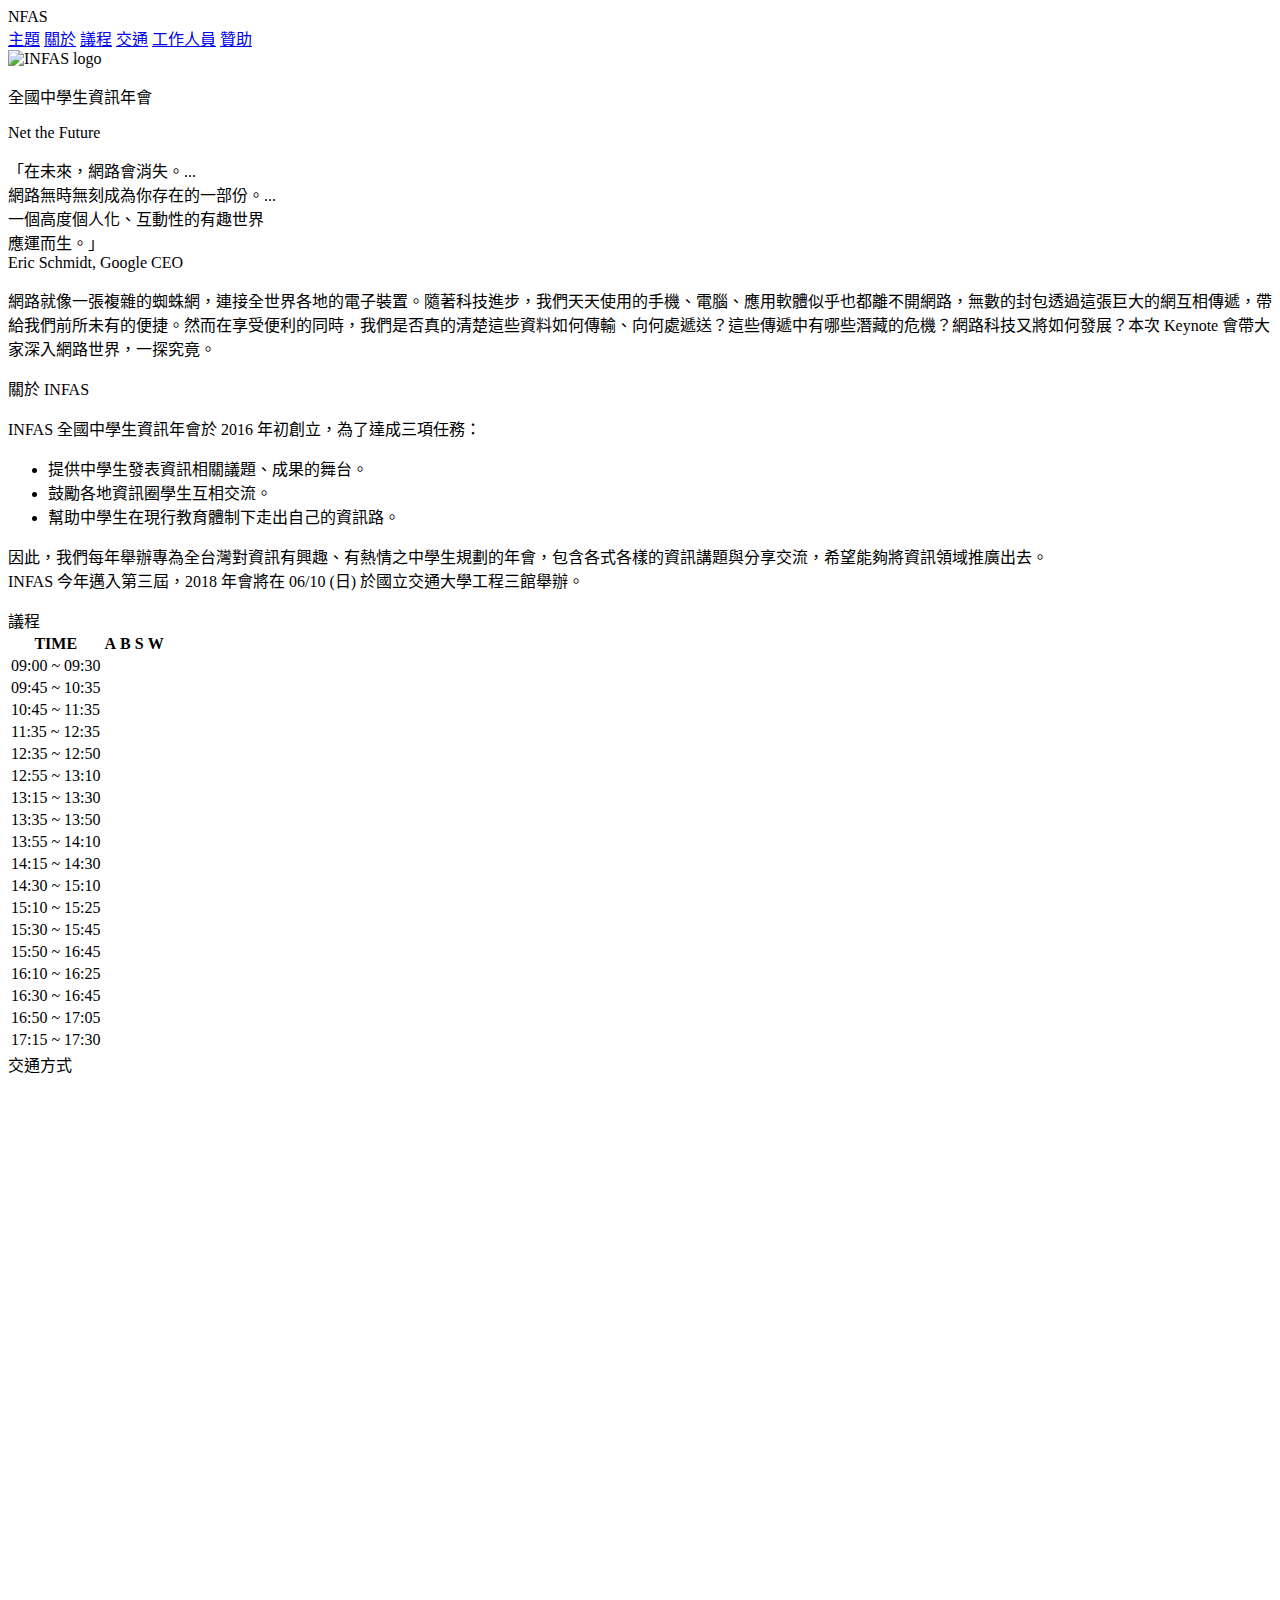
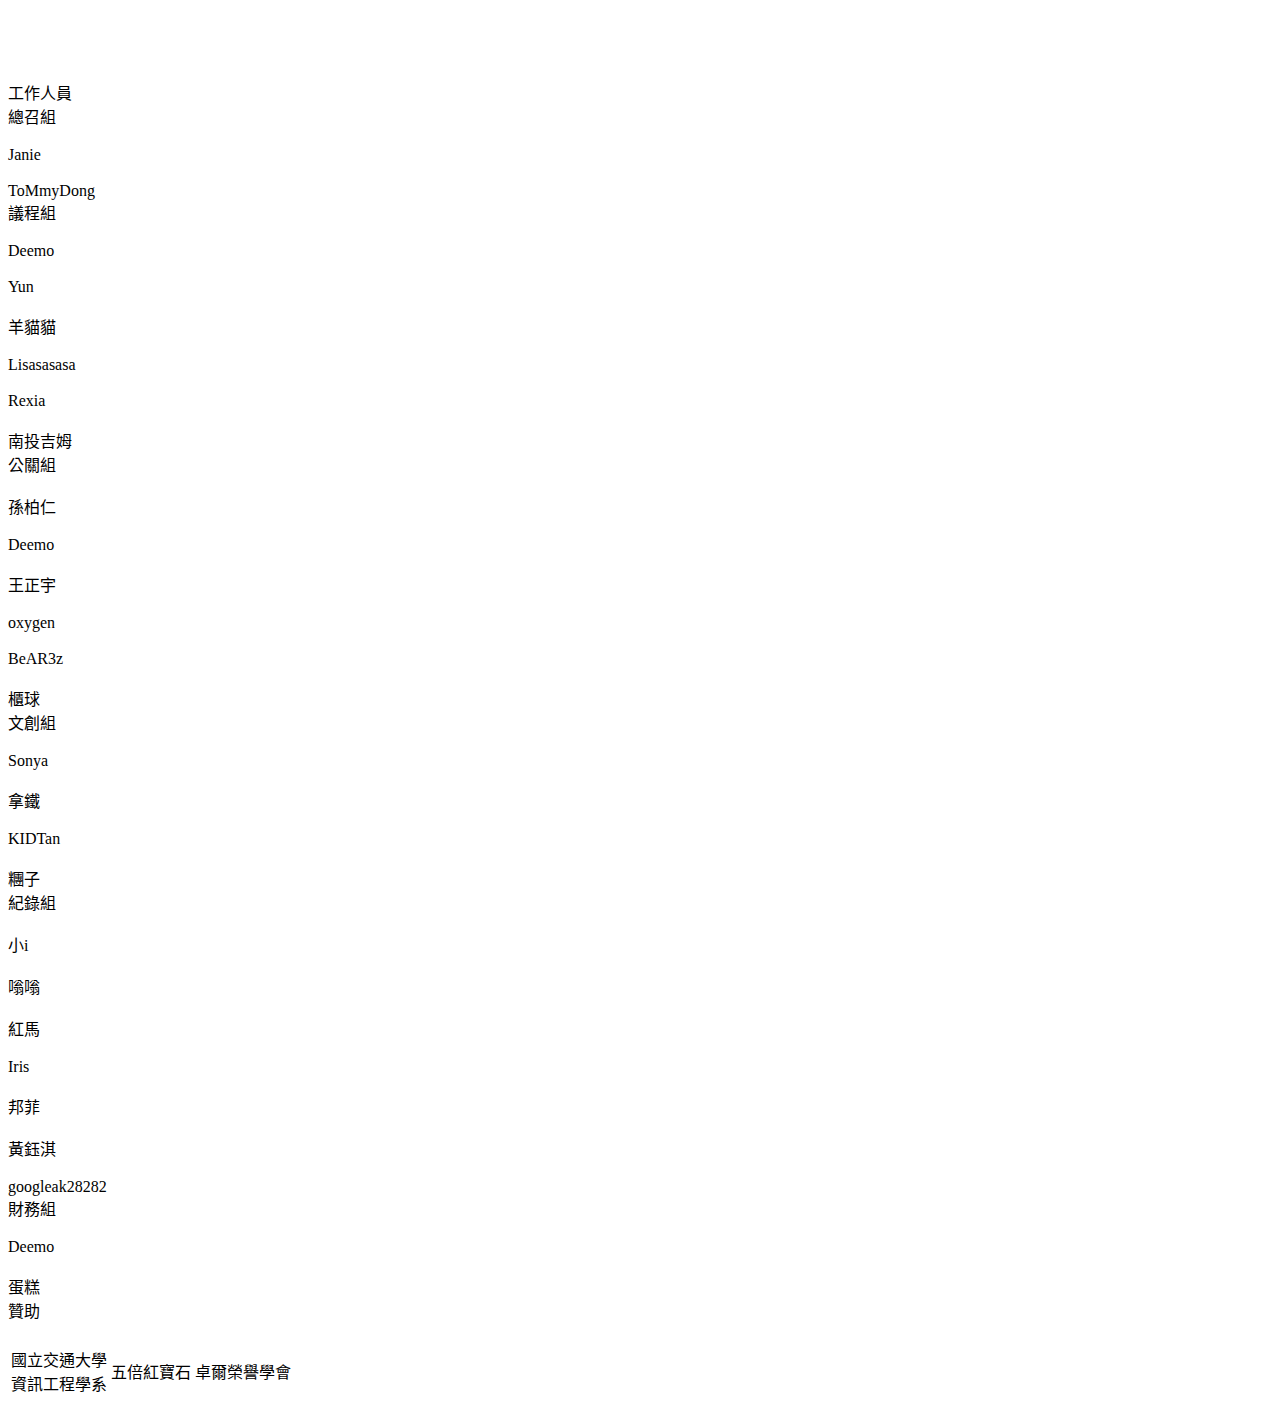
==== index.html @ c53d34aa "add google map index.html" ====
<!DOCTYPE html>
<html xmlns:og="http://ogp.me/ns#" lang="zh-TW">
<head>
	<meta charset="UTF-8"/>
	<meta name="viewport" content="width=device-width, initial-scale=1.0, maximum-scale=1.0, user-scalable=0">
	<title>全國中學生資訊年會 | INFAS 2018</title>
	<!--<link href="wireframe.css" rel="stylesheet"/>-->
	<link href="structure.css" rel="stylesheet"/>
	<link href="index.css" rel="stylesheet"/>
	<link href="mobile.css" rel="stylesheet"/>
	<script src="general.js"></script>
	<meta property="og:url" content="http://infas.club/2018/cfp/">
	<meta property="og:type" content="website">
	<meta property="og:title" content="INFAS 2018">
	<meta property="og:image" content="">
	<!--meta property="og:description" content=""-->
	<meta property="og:locale" content="zh_TW">
	<link rel="shorcut icon" href="favicon256.png">
	<link rel="icon" type="image/png" href="favicon256.png" sizes="256x256">
	<link rel="icon" type="image/png" href="favicon152.png" sizes="152x152">
	<link rel="icon" type="image/png" href="favicon76.png" sizes="76x76">
	<link href="favicon256.png" rel="apple-touch-icon" sizes="256x256">
	<link href="favicon152.png" rel="apple-touch-icon" sizes="152x152">
	<link href="favicon76.png" rel="apple-touch-icon" sizes="76x76">

</head>
<body><div id="bodywrap">
	<div id="navbar" class="flex row">
		<div id="logo">
			<!--img src="" alt="INFAS"-->
			<span id="logo-text">NFAS</span>
		</div>
		<div id="nav-group" class="flex row">
			<a class="nav" href="#topic"><span>主題</span></a>
			<a class="nav" href="#about"><span>關於</span></a>
			<a class="nav" href="#agenda"><span>議程</span></a>
			<a class="nav" href="#transportation"><span>交通</span></a>
			<a class="nav" href="#staff"><span>工作人員</span></a>
			<a class="nav" href="#sponsor"><span>贊助</span></a>
		</div>
	</div>
	<div id="intro" class="page">
		<div id="intro-wrapper">
			<div id="intro-logo"><img src="logo.png" alt="INFAS logo"></div>
			<p id="intro-text">全國中學生資訊年會</p>
		</div>
	</div>
	<div class="section" id="topic">
		<div class="title">Net the Future</div>
		<div class="content">
			<p id="slogan">「在未來，網路會消失。...<br class="hide s-show">網路無時無刻成為你存在的一部份。...<br>一個高度個人化、互動性的有趣世界<br class="hide s-show">應運而生。」<br>Eric Schmidt, Google CEO<br class="hide s-show"></p>
			<p class="description">網路就像一張複雜的蜘蛛網，連接全世界各地的電子裝置。隨著科技進步，我們天天使用的手機、電腦、應用軟體似乎也都離不開網路，無數的封包透過這張巨大的網互相傳遞，帶給我們前所未有的便捷。然而在享受便利的同時，我們是否真的清楚這些資料如何傳輸、向何處遞送？這些傳遞中有哪些潛藏的危機？網路科技又將如何發展？本次 Keynote 會帶大家深入網路世界，一探究竟。</p>
		</div>
	</div>
	<div class="section" id="about">
		<div class="title">關於 INFAS</div>
		<div class="content">
			<p class="description">INFAS 全國中學生資訊年會於 2016 年初創立，為了達成三項任務：<br>
				<ul>
					<li>提供中學生發表資訊相關議題、成果的舞台。</li>
					<li>鼓勵各地資訊圈學生互相交流。</li>
					<li>幫助中學生在現行教育體制下走出自己的資訊路。</li>
				</ul>
				因此，我們每年舉辦專為全台灣對資訊有興趣、有熱情之中學生規劃的年會，包含各式各樣的資訊講題與分享交流，希望能夠將資訊領域推廣出去。<br>
				INFAS 今年邁入第三屆，2018 年會將在 06/10 (日) 於國立交通大學工程三館舉辦。
			</p>
		</div>
	</div>
	<div class="section" id="agenda">
		<div class="title">議程</div>
		<div class="content">
			<table><tbody>
				<tr>
					<th class="time">TIME</th>
					<th class="A">A</th>
					<th class="B">B</th>
					<th class="S">S</th>
					<th class="W">W</th>
				</tr>
				<tr>
					<td class="time">09:00 ~ 09:30</td>
					<td class="A"></td>
					<td class="B"></td>
					<td class="S"></td>
					<td class="W"></td>
				</tr>
				<tr>
					<td class="time">09:45 ~ 10:35</td>
					<td class="A"></td>
					<td class="B"></td>
					<td class="S"></td>
					<td class="W"></td>
				</tr>
				<tr>
					<td class="time">10:45 ~ 11:35</td>
					<td class="A"></td>
					<td class="B"></td>
					<td class="S"></td>
					<td class="W"></td>
				</tr>
				<tr>
					<td class="time">11:35 ~ 12:35</td>
					<td class="A"></td>
					<td class="B"></td>
					<td class="S"></td>
					<td class="W"></td>
				</tr>
				<tr>
					<td class="time">12:35 ~ 12:50</td>
					<td class="A"></td>
					<td class="B"></td>
					<td class="S"></td>
					<td class="W"></td>
				</tr>
				<tr>
					<td class="time">12:55 ~ 13:10</td>
					<td class="A"></td>
					<td class="B"></td>
					<td class="S"></td>
					<td class="W"></td>
				</tr>
				<tr>
					<td class="time">13:15 ~ 13:30</td>
					<td class="A"></td>
					<td class="B"></td>
					<td class="S"></td>
					<td class="W"></td>
				</tr>
				<tr>
					<td class="time">13:35 ~ 13:50</td>
					<td class="A"></td>
					<td class="B"></td>
					<td class="S"></td>
					<td class="W"></td>
				</tr>
				<tr>
					<td class="time">13:55 ~ 14:10</td>
					<td class="A"></td>
					<td class="B"></td>
					<td class="S"></td>
					<td class="W"></td>
				</tr>
				<tr>
					<td class="time">14:15 ~ 14:30</td>
					<td class="A"></td>
					<td class="B"></td>
					<td class="S"></td>
					<td class="W"></td>
				</tr>
				<tr>
					<td class="time">14:30 ~ 15:10</td>
					<td class="A"></td>
					<td class="B"></td>
					<td class="S"></td>
					<td class="W"></td>
				</tr>
				<tr>
					<td class="time">15:10 ~ 15:25</td>
					<td class="A"></td>
					<td class="B"></td>
					<td class="S"></td>
					<td class="W"></td>
				</tr>
				<tr>
					<td class="time">15:30 ~ 15:45</td>
					<td class="A"></td>
					<td class="B"></td>
					<td class="S"></td>
					<td class="W"></td>
				</tr>
				<tr>
					<td class="time">15:50 ~ 16:45</td>
					<td class="A"></td>
					<td class="B"></td>
					<td class="S"></td>
					<td class="W"></td>
				</tr>
				<tr>
					<td class="time">16:10 ~ 16:25</td>
					<td class="A"></td>
					<td class="B"></td>
					<td class="S"></td>
					<td class="W"></td>
				</tr>
				<tr>
					<td class="time">16:30 ~ 16:45</td>
					<td class="A"></td>
					<td class="B"></td>
					<td class="S"></td>
					<td class="W"></td>
				</tr>
				<tr>
					<td class="time">16:50 ~ 17:05</td>
					<td class="A"></td>
					<td class="B"></td>
					<td class="S"></td>
					<td class="W"></td>
				</tr>
				<tr>
					<td class="time">17:15 ~ 17:30</td>
					<td class="A"></td>
					<td class="B"></td>
					<td class="S"></td>
					<td class="W"></td>
				</tr>
			</tbody></table>
		</div>
	</div>
	<div class="section" id="transportation">
		<div class="title">交通方式</div>
		<div class="content">
			<!-- Google Maps -->
<iframe src="https://www.google.com/maps/embed?pb=!1m18!1m12!1m3!1d1135.9736042490806!2d120.99751974210994!3d24.786967169118263!2m3!1f0!2f0!3f0!3m2!1i1024!2i768!4f13.1!3m3!1m2!1s0x3468360f95ae32a7%3A0xdc6638191f31d7a9!2z5Lqk6YCa5aSn5a245bel56iL5LiJ6aSo!5e0!3m2!1szh-TW!2stw!4v1527262461325" width="100%" height="600" frameborder="0" style="border:0" allowfullscreen></iframe>
		</div>
	</div>
	<div class="section" id="staff">
		<div class="title">工作人員</div>
		<div class="content">
			<div class="staff-group">
				<div class="group-title"><span>總召組</span></div>
				<div class="staff-card">
					<div class="staff-photo"><img src="favicon152.png" alt=""></div>
					<div class="staff-name"><span>Janie</span></div>
				</div>
				<div class="staff-card">
					<div class="staff-photo"><img src="favicon152.png" alt=""></div>
					<div class="staff-name"><span>ToMmyDong</span></div>
				</div>
			</div>
			<div class="staff-group">
				<div class="group-title"><span>議程組</span></div>
				<div class="staff-card">
					<div class="staff-photo"><img src="favicon152.png" alt=""></div>
					<div class="staff-name"><span>Deemo</span></div>
				</div>
				<div class="staff-card">
					<div class="staff-photo"><img src="favicon152.png" alt=""></div>
					<div class="staff-name"><span>Yun</span></div>
				</div>
				<div class="staff-card">
					<div class="staff-photo"><img src="favicon152.png" alt=""></div>
					<div class="staff-name"><span>羊貓貓</span></div>
				</div>
				<div class="staff-card">
					<div class="staff-photo"><img src="favicon152.png" alt=""></div>
					<div class="staff-name"><span>Lisasasasa</span></div>
				</div>
				<div class="staff-card">
					<div class="staff-photo"><img src="favicon152.png" alt=""></div>
					<div class="staff-name"><span>Rexia</span></div>
				</div>
				<div class="staff-card">
					<div class="staff-photo"><img src="favicon152.png" alt=""></div>
					<div class="staff-name"><span>南投吉姆</span></div>
				</div>
			</div>
			<div class="staff-group">
				<div class="group-title"><span>公關組</span></div>
				<div class="staff-card">
					<div class="staff-photo"><img src="favicon152.png" alt=""></div>
					<div class="staff-name"><span>孫柏仁</span></div>
				</div>
				<div class="staff-card">
					<div class="staff-photo"><img src="favicon152.png" alt=""></div>
					<div class="staff-name"><span>Deemo</span></div>
				</div>
				<div class="staff-card">
					<div class="staff-photo"><img src="favicon152.png" alt=""></div>
					<div class="staff-name"><span>王正宇</span></div>
				</div>
				<div class="staff-card">
					<div class="staff-photo"><img src="favicon152.png" alt=""></div>
					<div class="staff-name"><span>oxygen</span></div>
				</div>
				<div class="staff-card">
					<div class="staff-photo"><img src="favicon152.png" alt=""></div>
					<div class="staff-name"><span>BeAR3z</span></div>
				</div>
				<div class="staff-card">
					<div class="staff-photo"><img src="favicon152.png" alt=""></div>
					<div class="staff-name"><span>櫃球</span></div>
				</div>
			</div>
			<div class="staff-group">
				<div class="group-title"><span>文創組</span></div>
				<div class="staff-card">
					<div class="staff-photo"><img src="favicon152.png" alt=""></div>
					<div class="staff-name"><span>Sonya</span></div>
				</div>
				<div class="staff-card">
					<div class="staff-photo"><img src="favicon152.png" alt=""></div>
					<div class="staff-name"><span>拿鐵</span></div>
				</div>
				<div class="staff-card">
					<div class="staff-photo"><img src="favicon152.png" alt=""></div>
					<div class="staff-name"><span>KIDTan</span></div>
				</div>
				<div class="staff-card">
					<div class="staff-photo"><img src="favicon152.png" alt=""></div>
					<div class="staff-name"><span>糰子</span></div>
				</div>
			</div>
			<div class="staff-group">
				<div class="group-title"><span>紀錄組</span></div>
				<div class="staff-card">
					<div class="staff-photo"><img src="favicon152.png" alt=""></div>
					<div class="staff-name"><span>小i</span></div>
				</div>
				<div class="staff-card">
					<div class="staff-photo"><img src="favicon152.png" alt=""></div>
					<div class="staff-name"><span>嗡嗡</span></div>
				</div>
				<div class="staff-card">
					<div class="staff-photo"><img src="favicon152.png" alt=""></div>
					<div class="staff-name"><span>紅馬</span></div>
				</div>
				<div class="staff-card">
					<div class="staff-photo"><img src="favicon152.png" alt=""></div>
					<div class="staff-name"><span>Iris</span></div>
				</div>
				<div class="staff-card">
					<div class="staff-photo"><img src="favicon152.png" alt=""></div>
					<div class="staff-name"><span>邦菲</span></div>
				</div>
				<div class="staff-card">
					<div class="staff-photo"><img src="favicon152.png" alt=""></div>
					<div class="staff-name"><span>黃鈺淇</span></div>
				</div>
				<div class="staff-card">
					<div class="staff-photo"><img src="favicon152.png" alt=""></div>
					<div class="staff-name"><span>googleak28282</span></div>
				</div>
			</div>
			<div class="staff-group">
				<div class="group-title"><span>財務組</span></div>
				<div class="staff-card">
					<div class="staff-photo"><img src="favicon152.png" alt=""></div>
					<div class="staff-name"><span>Deemo</span></div>
				</div>
				<div class="staff-card">
					<div class="staff-photo"><img src="favicon152.png" alt=""></div>
					<div class="staff-name"><span>蛋糕</span></div>
				</div>
			</div>
		</div>
	</div>
	<div class="section" id="sponsor">
		<div class="title">贊助</div>
		<div class="content">
			<table>
				<tr>
					<td class="sponsor-photo"><img src="nctu-csie.png" alt=""></td>
					<td class="sponsor-photo"><img src="5xruby.png" alt=""></td>
					<td class="sponsor-photo"><img src="Aapato.png" alt=""></td>
				</tr>
				<tr>
					<td class="sponsor-name">國立交通大學<br />資訊工程學系</td>
					<td class="sponsor-name">五倍紅寶石</td>
					<td class="sponsor-name">卓爾榮譽學會</td>
				</tr>
			</table>
		</div>
	</div>
	<script src="index.js"></script>
</div></body>
</html>
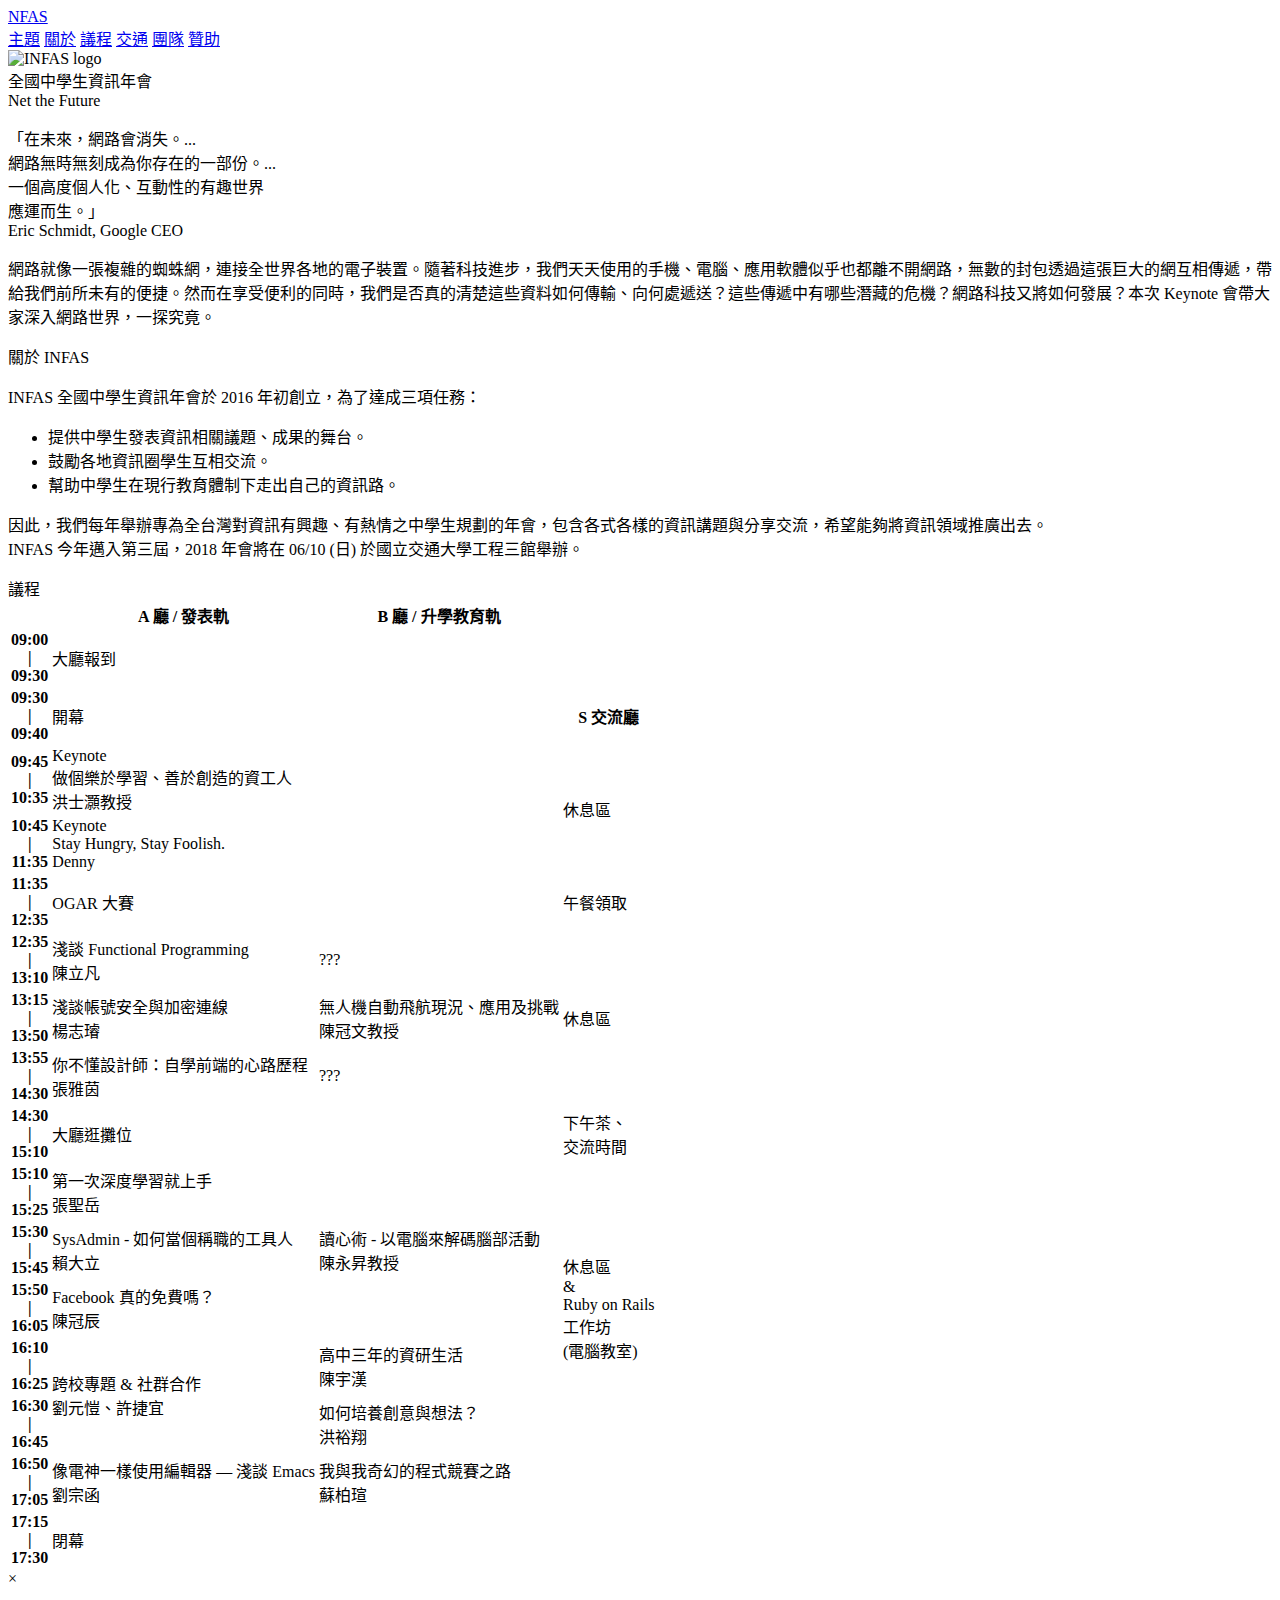
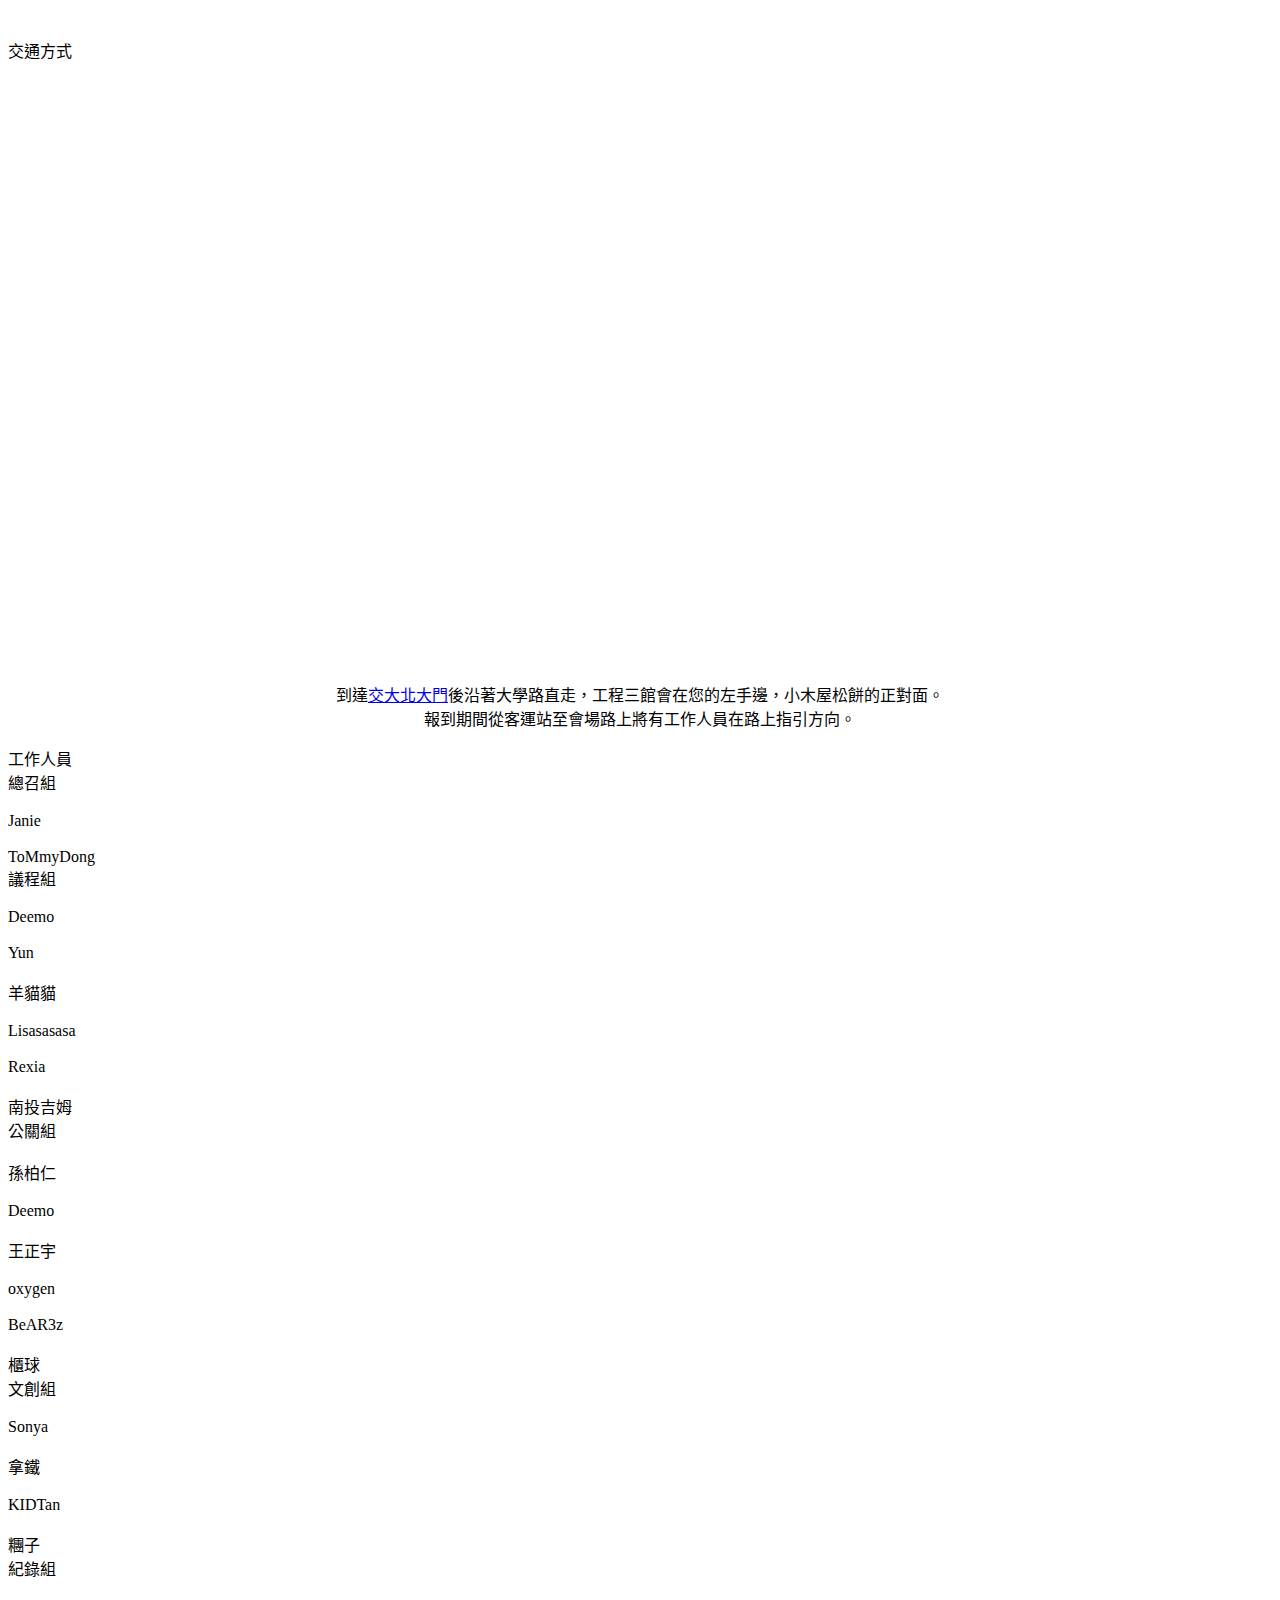
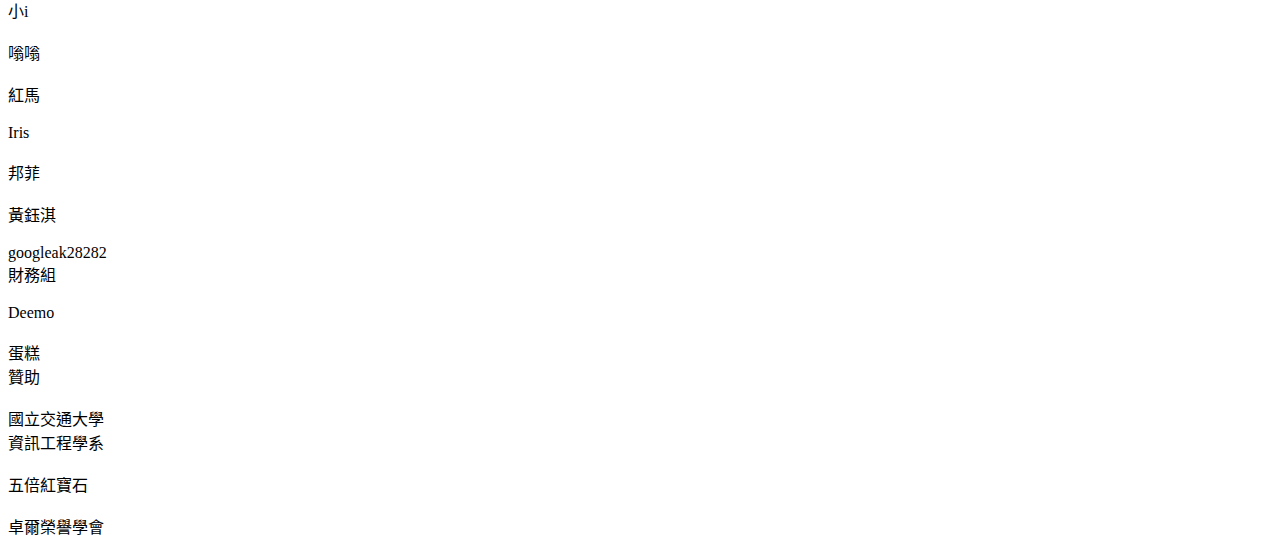
==== commit 5f3a5c7a: "og fix" ====
--- a/index.html
+++ b/index.html
@@ -8,12 +8,12 @@
 	<link href="structure.css" rel="stylesheet"/>
 	<link href="index.css" rel="stylesheet"/>
 	<link href="mobile.css" rel="stylesheet"/>
-	<script src="general.js"></script>
-	<meta property="og:url" content="http://infas.club/2018/cfp/">
+	<script src="jquery.js"></script>
+	<meta property="og:url" content="http://infas.club/2018/">
 	<meta property="og:type" content="website">
 	<meta property="og:title" content="INFAS 2018">
-	<meta property="og:image" content="">
-	<!--meta property="og:description" content=""-->
+	<meta property="og:image" content="og.png">
+	<meta property="og:description" content="INFAS 2018 將在 06/10 (日) 於國立交通大學工程三館舉辦。INFAS 每年舉辦專為全台灣對資訊有興趣、有熱情之中學生規劃的年會，包含各式各樣的資訊講題與分享交流，希望能夠將資訊領域推廣出去。">
 	<meta property="og:locale" content="zh_TW">
 	<link rel="shorcut icon" href="favicon256.png">
 	<link rel="icon" type="image/png" href="favicon256.png" sizes="256x256">
@@ -22,28 +22,36 @@
 	<link href="favicon256.png" rel="apple-touch-icon" sizes="256x256">
 	<link href="favicon152.png" rel="apple-touch-icon" sizes="152x152">
 	<link href="favicon76.png" rel="apple-touch-icon" sizes="76x76">
+	<!-- Global site tag (gtag.js) - Google Analytics -->
+	<script async src="https://www.googletagmanager.com/gtag/js?id=UA-118790765-3"></script>
+	<script>
+		window.dataLayer = window.dataLayer || [];
+		function gtag(){dataLayer.push(arguments);}
+		gtag('js', new Date());
+		gtag('config', 'UA-118790765-3');
+	</script>
 
 </head>
 <body><div id="bodywrap">
 	<div id="navbar" class="flex row">
-		<div id="logo">
-			<!--img src="" alt="INFAS"-->
-			<span id="logo-text">NFAS</span>
-		</div>
+		<a id="logo" href="#intro" class="nav">
+			<div id="logowrap">
+				<!--img src="" alt="INFAS"-->
+				<span id="logo-text">NFAS</span>
+			</div>
+		</a>
 		<div id="nav-group" class="flex row">
 			<a class="nav" href="#topic"><span>主題</span></a>
 			<a class="nav" href="#about"><span>關於</span></a>
 			<a class="nav" href="#agenda"><span>議程</span></a>
 			<a class="nav" href="#transportation"><span>交通</span></a>
-			<a class="nav" href="#staff"><span>工作人員</span></a>
+			<a class="nav" href="#staff"><span>團隊</span></a>
 			<a class="nav" href="#sponsor"><span>贊助</span></a>
 		</div>
 	</div>
-	<div id="intro" class="page">
-		<div id="intro-wrapper">
-			<div id="intro-logo"><img src="logo.png" alt="INFAS logo"></div>
-			<p id="intro-text">全國中學生資訊年會</p>
-		</div>
+	<div id="intro" class="page flex column center">
+		<div id="intro-logo" class="flex center"><img src="logo.png" alt="INFAS logo"></div>
+		<div id="intro-text">全國中學生資訊年會</div>
 	</div>
 	<div class="section" id="topic">
 		<div class="title">Net the Future</div>
@@ -71,146 +79,108 @@
 		<div class="content">
 			<table><tbody>
 				<tr>
-					<th class="time">TIME</th>
-					<th class="A">A</th>
-					<th class="B">B</th>
-					<th class="S">S</th>
-					<th class="W">W</th>
-				</tr>
-				<tr>
-					<td class="time">09:00 ~ 09:30</td>
-					<td class="A"></td>
-					<td class="B"></td>
-					<td class="S"></td>
-					<td class="W"></td>
-				</tr>
-				<tr>
-					<td class="time">09:45 ~ 10:35</td>
-					<td class="A"></td>
-					<td class="B"></td>
-					<td class="S"></td>
-					<td class="W"></td>
-				</tr>
-				<tr>
-					<td class="time">10:45 ~ 11:35</td>
-					<td class="A"></td>
-					<td class="B"></td>
-					<td class="S"></td>
-					<td class="W"></td>
-				</tr>
-				<tr>
-					<td class="time">11:35 ~ 12:35</td>
-					<td class="A"></td>
-					<td class="B"></td>
-					<td class="S"></td>
-					<td class="W"></td>
-				</tr>
-				<tr>
-					<td class="time">12:35 ~ 12:50</td>
-					<td class="A"></td>
-					<td class="B"></td>
-					<td class="S"></td>
-					<td class="W"></td>
-				</tr>
-				<tr>
-					<td class="time">12:55 ~ 13:10</td>
-					<td class="A"></td>
-					<td class="B"></td>
-					<td class="S"></td>
-					<td class="W"></td>
-				</tr>
-				<tr>
-					<td class="time">13:15 ~ 13:30</td>
-					<td class="A"></td>
-					<td class="B"></td>
-					<td class="S"></td>
-					<td class="W"></td>
-				</tr>
-				<tr>
-					<td class="time">13:35 ~ 13:50</td>
-					<td class="A"></td>
-					<td class="B"></td>
-					<td class="S"></td>
-					<td class="W"></td>
-				</tr>
-				<tr>
-					<td class="time">13:55 ~ 14:10</td>
-					<td class="A"></td>
-					<td class="B"></td>
-					<td class="S"></td>
-					<td class="W"></td>
-				</tr>
-				<tr>
-					<td class="time">14:15 ~ 14:30</td>
-					<td class="A"></td>
-					<td class="B"></td>
-					<td class="S"></td>
-					<td class="W"></td>
-				</tr>
-				<tr>
-					<td class="time">14:30 ~ 15:10</td>
-					<td class="A"></td>
-					<td class="B"></td>
-					<td class="S"></td>
-					<td class="W"></td>
-				</tr>
-				<tr>
-					<td class="time">15:10 ~ 15:25</td>
-					<td class="A"></td>
-					<td class="B"></td>
-					<td class="S"></td>
-					<td class="W"></td>
-				</tr>
-				<tr>
-					<td class="time">15:30 ~ 15:45</td>
-					<td class="A"></td>
-					<td class="B"></td>
-					<td class="S"></td>
-					<td class="W"></td>
-				</tr>
-				<tr>
-					<td class="time">15:50 ~ 16:45</td>
-					<td class="A"></td>
-					<td class="B"></td>
-					<td class="S"></td>
-					<td class="W"></td>
-				</tr>
-				<tr>
-					<td class="time">16:10 ~ 16:25</td>
-					<td class="A"></td>
-					<td class="B"></td>
-					<td class="S"></td>
-					<td class="W"></td>
-				</tr>
-				<tr>
-					<td class="time">16:30 ~ 16:45</td>
-					<td class="A"></td>
-					<td class="B"></td>
-					<td class="S"></td>
-					<td class="W"></td>
-				</tr>
-				<tr>
-					<td class="time">16:50 ~ 17:05</td>
-					<td class="A"></td>
-					<td class="B"></td>
-					<td class="S"></td>
-					<td class="W"></td>
-				</tr>
-				<tr>
-					<td class="time">17:15 ~ 17:30</td>
-					<td class="A"></td>
-					<td class="B"></td>
-					<td class="S"></td>
-					<td class="W"></td>
+					<th class="time"></th>
+					<th class="A">A 廳 / 發表軌</th>
+					<th class="B">B 廳 / 升學教育軌</th>
+				</tr>
+				<tr>
+					<th class="time">09:00<br>|<br>09:30</th>
+					<td class="A" colspan="2"><span class="agenda-name">大廳報到</span></td>
+				</tr>
+				<tr>
+					<th class="time">09:30<br>|<br>09:40</th>
+					<td class="A" colspan="2"><span class="agenda-name">開幕</span></td>
+					<th class="S">S 交流廳</th>
+				</tr>
+				<tr>
+					<th class="time">09:45<br>|<br>10:35</th>
+					<td class="A" colspan="2" data-agenda-id="1">Keynote<br><span class="agenda-name">做個樂於學習、善於創造的資工人</span><br><span class="speaker-name">洪士灝教授</span></td>
+					<td class="S" rowspan="2">休息區</td>
+				</tr>
+				<tr>
+					<th class="time">10:45<br>|<br>11:35</th>
+					<td class="A" colspan="2" data-agenda-id="2">Keynote<br><span class="agenda-name">Stay Hungry, Stay Foolish.</span><br><span class="speaker-name">Denny</span></td>
+				</tr>
+				<tr>
+					<th class="time">11:35<br>|<br>12:35</th>
+					<td class="A" colspan="2"><span class="agenda-name">OGAR 大賽</span></td>
+					<td class="S"><span class="agenda-name">午餐領取</span></td>
+				</tr>
+				<tr>
+					<th class="time">12:35<br>|<br>13:10</th>
+					<td class="A" data-agenda-id="3A"><span class="agenda-name">淺談 Functional Programming</span><br><span class="speaker-name">陳立凡</span></td>
+					<td class="B" data-agenda-id="3B">???</td>
+					<td class="S" rowspan="3">休息區</td>
+				</tr>
+				<tr>
+					<th class="time">13:15<br>|<br>13:50</th>
+					<td class="A" data-agenda-id="4A"><span class="agenda-name">淺談帳號安全與加密連線</span><br>楊志璿</span></td>
+					<td class="B" data-agenda-id="4B"><span class="agenda-name">無人機自動飛航現況、應用及挑戰</span><br><span class="speaker-name">陳冠文教授</span></td>
+				</tr>
+				<tr>
+					<th class="time">13:55<br>|<br>14:30</th>
+					<td class="A"data-agenda-id="5A"><span class="agenda-name">你不懂設計師：自學前端的心路歷程</span><br><span class="speaker-name">張雅茵</span></td>
+					<td class="B"data-agenda-id="5B">???</td>
+				</tr>
+				<tr>
+					<th class="time">14:30<br>|<br>15:10</th>
+					<td class="A" colspan="2"><span class="agenda-name">大廳逛攤位</span></td>
+					<td class="S"><span class="agenda-name">下午茶、<br>交流時間</span></td>
+				</tr>
+				<tr>
+					<th class="time">15:10<br>|<br>15:25</th>
+					<td class="A" data-agenda-id="6A"><span class="agenda-name">第一次深度學習就上手</span><br><span class="speaker-name">張聖岳</td>
+					<td class="B" rowspan="3" data-agenda-id="6B"><span class="agenda-name">讀心術 - 以電腦來解碼腦部活動</span><br><span class="speaker-name">陳永昇教授</span></td>
+					<td class="S" rowspan="5">休息區<br>&amp;<br><span class="agenda-name">Ruby on Rails<br>工作坊</span><br>(電腦教室)</td>
+				</tr>
+				<tr>
+					<th class="time">15:30<br>|<br>15:45</th>
+					<td class="A" data-agenda-id="7A"><span class="agenda-name">SysAdmin - 如何當個稱職的工具人</span><br><span class="speaker-name">賴大立</span></td>
+				</tr>
+				<tr>
+					<th class="time">15:50<br>|<br>16:05</th>
+					<td class="A" data-agenda-id="8A"><span class="agenda-name">Facebook 真的免費嗎？</span><br><span class="speaker-name">陳冠辰</span></td>
+				</tr>
+				<tr>
+					<th class="time">16:10<br>|<br>16:25</th>
+					<td class="A" rowspan="2" data-agenda-id="9A"><span class="agenda-name">跨校專題 &amp; 社群合作</span><br><span class="speaker-name">劉元愷、許捷宜</span></td>
+					<td class="B" data-agenda-id="9B"><span class="agenda-name">高中三年的資研生活</span><br><span class="speaker-name">陳宇漢</span></td>
+				</tr>
+				<tr>
+					<th class="time">16:30<br>|<br>16:45</th>
+					<td class="B" data-agenda-id="10B"><span class="agenda-name">如何培養創意與想法？</span><br><span class="speaker-name">洪裕翔</span></td>
+				</tr>
+				<tr>
+					<th class="time">16:50<br>|<br>17:05</th>
+					<td class="A" data-agenda-id="11A"><span class="agenda-name">像電神一樣使用編輯器 — 淺談 Emacs</span><br><span class="speaker-name">劉宗函</span></td>
+					<td class="B" data-agenda-id="11B"><span class="agenda-name">我與我奇幻的程式競賽之路</span></span><br><span class="speaker-name">蘇柏瑄</span></td>
+				</tr>
+				<tr>
+					<th class="time">17:15<br>|<br>17:30</th>
+					<td class="A" colspan="2"><span class="agenda-name">閉幕</span></td>
 				</tr>
 			</tbody></table>
+			<div id="agenda-content" class="flex column"><div class="padding"></div><div class="wrap flex row s-column">
+				<div id="agenda-exit" class="flex center"><span>&times;</span></div>
+				<div id="agenda-info">
+					<div id="agenda-title"></div>
+					<div id="agenda-time"></div>
+					<div id="agenda-description"><p></p></div>
+				</div>
+				<div id="agenda-speaker">
+					<div id="agenda-headpic"><img src="" alt="" id="agenda-headpic-img"></div>
+					<div id="agenda-name"></div>
+					<div id="agenda-speakerinfo"><p></p></div>
+				</div>
+			</div><div class="padding"></div></div>
 		</div>
 	</div>
 	<div class="section" id="transportation">
 		<div class="title">交通方式</div>
 		<div class="content">
 			<!-- Google Maps -->
-<iframe src="https://www.google.com/maps/embed?pb=!1m18!1m12!1m3!1d1135.9736042490806!2d120.99751974210994!3d24.786967169118263!2m3!1f0!2f0!3f0!3m2!1i1024!2i768!4f13.1!3m3!1m2!1s0x3468360f95ae32a7%3A0xdc6638191f31d7a9!2z5Lqk6YCa5aSn5a245bel56iL5LiJ6aSo!5e0!3m2!1szh-TW!2stw!4v1527262461325" width="100%" height="600" frameborder="0" style="border:0" allowfullscreen></iframe>
+			<iframe src="https://www.google.com/maps/embed?pb=!1m18!1m12!1m3!1d1135.9736042490806!2d120.99751974210994!3d24.786967169118263!2m3!1f0!2f0!3f0!3m2!1i1024!2i768!4f13.1!3m3!1m2!1s0x3468360f95ae32a7%3A0xdc6638191f31d7a9!2z5Lqk6YCa5aSn5a245bel56iL5LiJ6aSo!5e0!3m2!1szh-TW!2stw!4v1527262461325" width="100%" height="600" frameborder="0" style="border:0" allowfullscreen></iframe>
+			<p style="text-align:center">到達<a href="http://www.nctu.edu.tw/howgo-nctu" target="_blank">交大北大門</a>後沿著大學路直走，工程三館會在您的左手邊，小木屋松餅的正對面。<br />報到期間從客運站至會場路上將有工作人員在路上指引方向。</p>
 		</div>
 	</div>
 	<div class="section" id="staff">
@@ -346,19 +316,19 @@
 	</div>
 	<div class="section" id="sponsor">
 		<div class="title">贊助</div>
-		<div class="content">
-			<table>
-				<tr>
-					<td class="sponsor-photo"><img src="nctu-csie.png" alt=""></td>
-					<td class="sponsor-photo"><img src="5xruby.png" alt=""></td>
-					<td class="sponsor-photo"><img src="Aapato.png" alt=""></td>
-				</tr>
-				<tr>
-					<td class="sponsor-name">國立交通大學<br />資訊工程學系</td>
-					<td class="sponsor-name">五倍紅寶石</td>
-					<td class="sponsor-name">卓爾榮譽學會</td>
-				</tr>
-			</table>
+		<div class="content flex row s-column center">
+			<div class="sponsor-card">
+				<div class="sponsor-photo"><img src="nctu-csie.png" alt=""></div>
+				<div class="sponsor-name">國立交通大學<br>資訊工程學系</div>
+			</div>
+			<div class="sponsor-card">
+				<div class="sponsor-photo"><img src="5xruby.png" alt=""></div>
+				<div class="sponsor-name">五倍紅寶石</div>
+			</div>
+			<div class="sponsor-card">
+				<div class="sponsor-photo"><img src="Aapato.png" alt=""></div>
+				<div class="sponsor-name">卓爾榮譽學會</div>
+			</div>
 		</div>
 	</div>
 	<script src="index.js"></script>
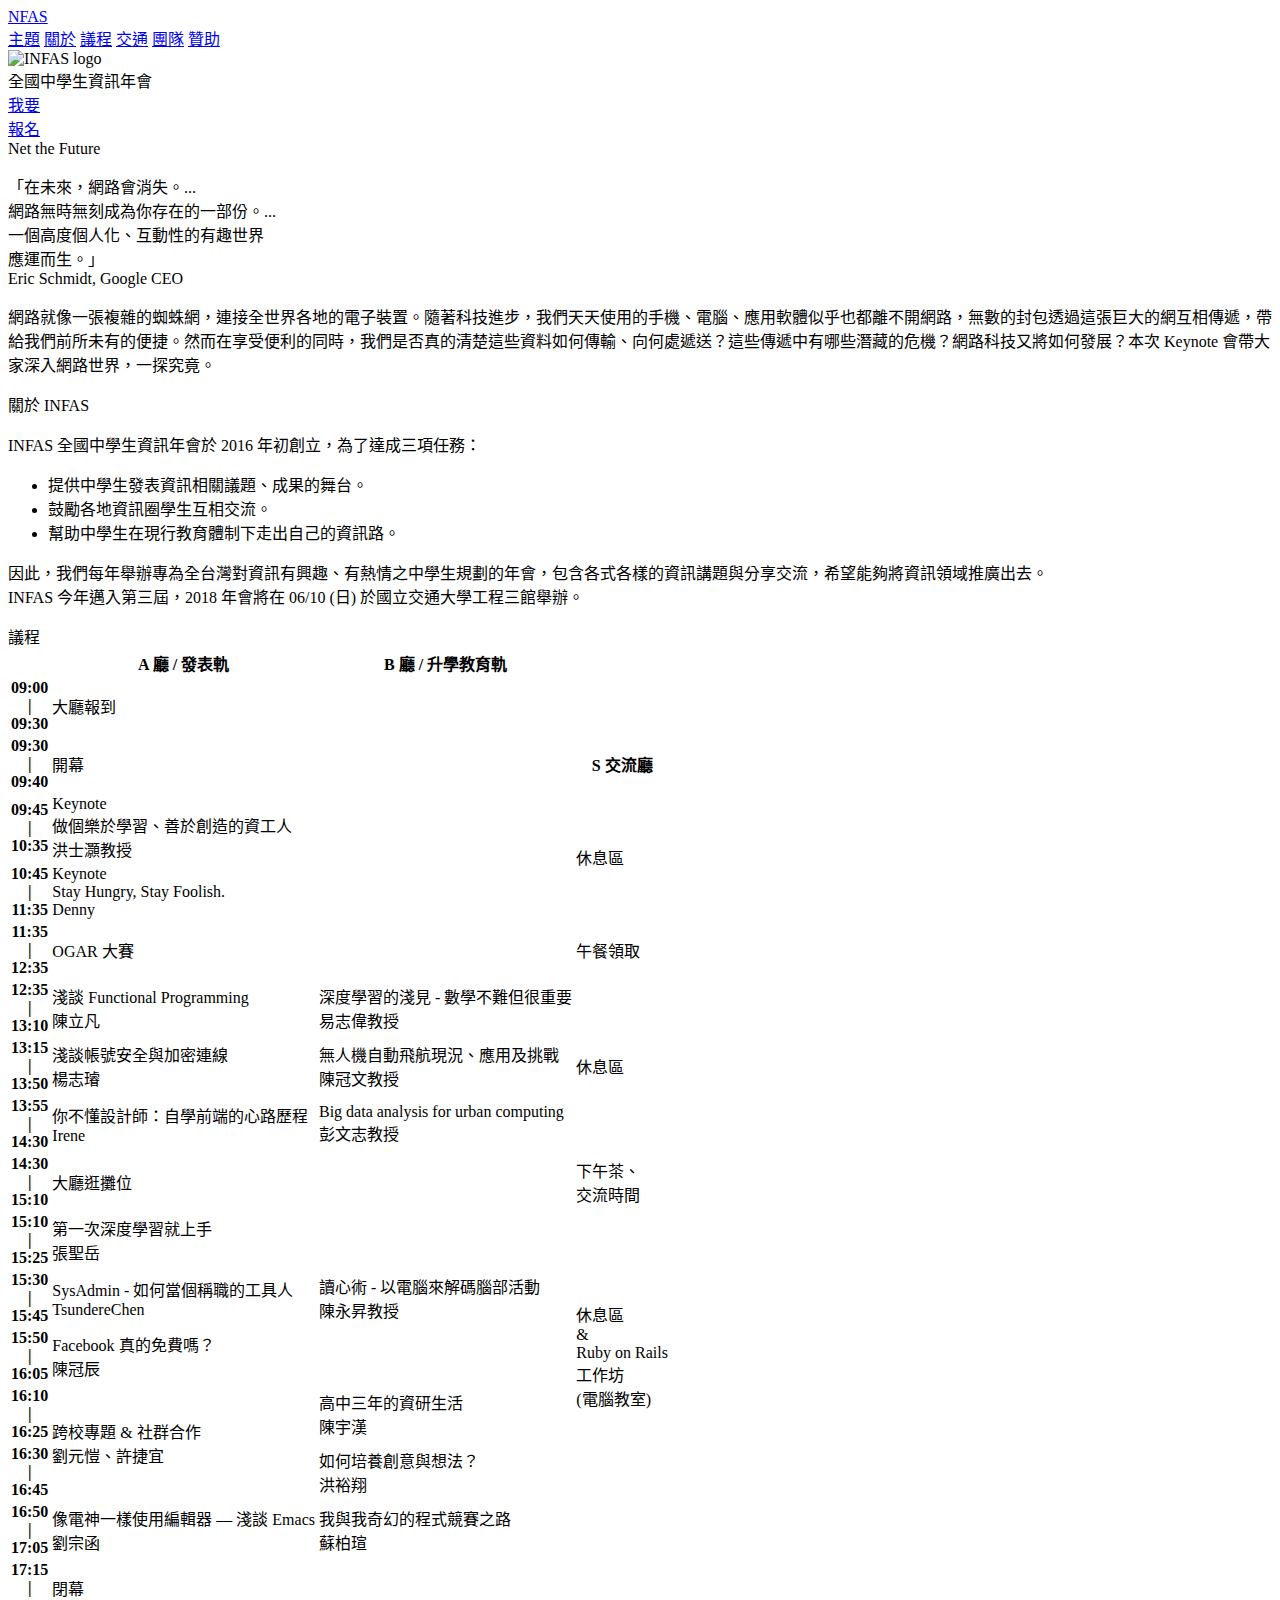
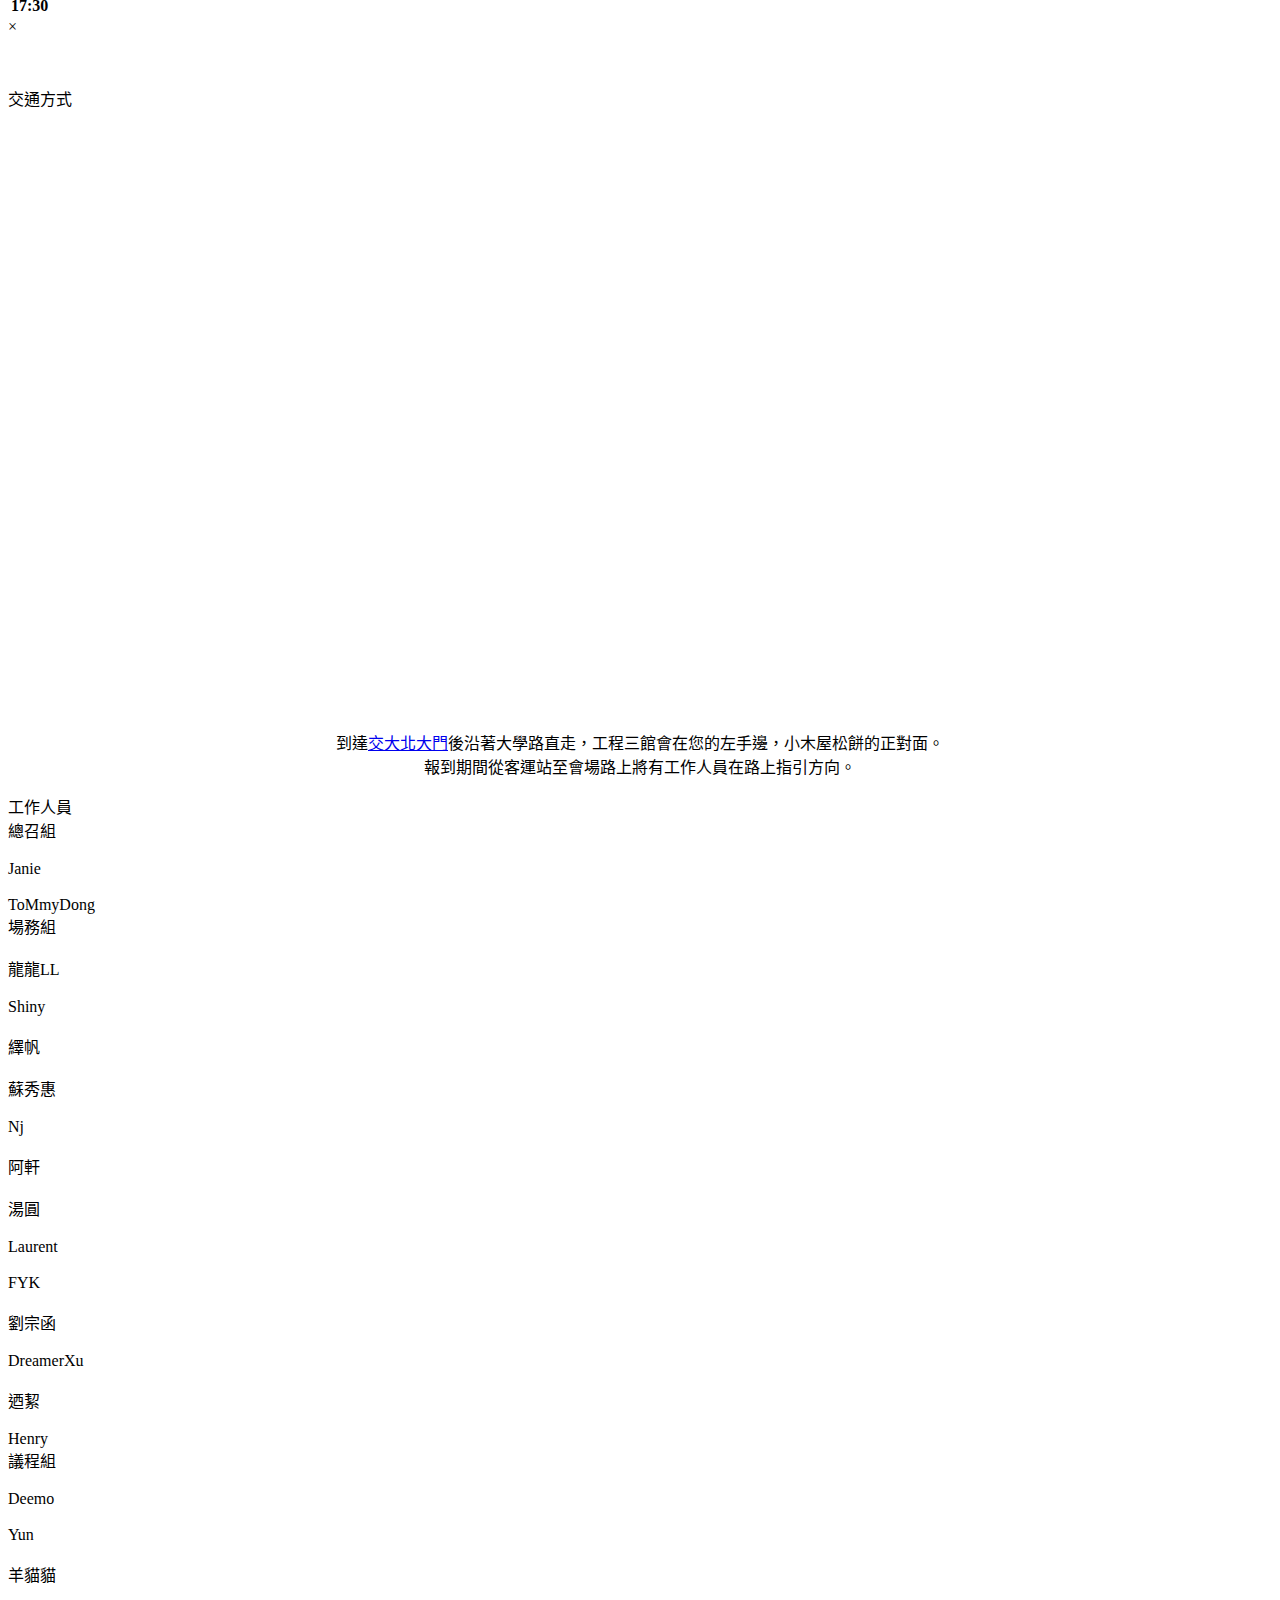
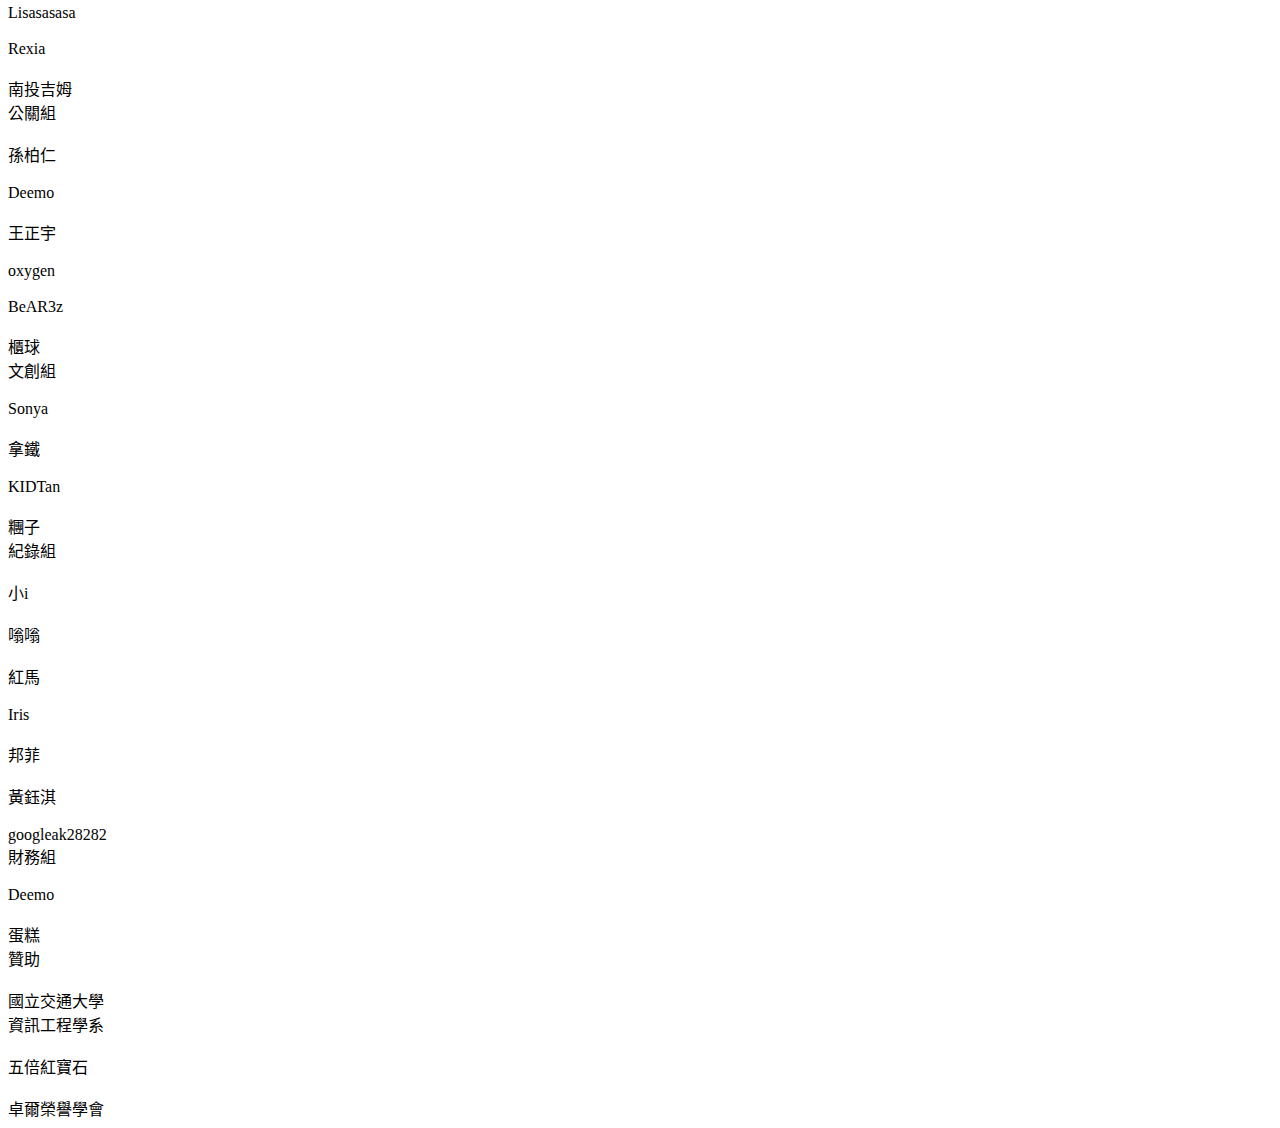
==== commit 27ed7ae4: "Merge 47ee022a2764f3712a3f901a910d68685adf4e25 into 10fe6f48187b2a791302497f62c3410d0aa20148" ====
--- a/index.html
+++ b/index.html
@@ -12,7 +12,7 @@
 	<meta property="og:url" content="http://infas.club/2018/">
 	<meta property="og:type" content="website">
 	<meta property="og:title" content="INFAS 2018">
-	<meta property="og:image" content="og.png">
+	<meta property="og:image" content="ogimage.png">
 	<meta property="og:description" content="INFAS 2018 將在 06/10 (日) 於國立交通大學工程三館舉辦。INFAS 每年舉辦專為全台灣對資訊有興趣、有熱情之中學生規劃的年會，包含各式各樣的資訊講題與分享交流，希望能夠將資訊領域推廣出去。">
 	<meta property="og:locale" content="zh_TW">
 	<link rel="shorcut icon" href="favicon256.png">
@@ -52,6 +52,7 @@
 	<div id="intro" class="page flex column center">
 		<div id="intro-logo" class="flex center"><img src="logo.png" alt="INFAS logo"></div>
 		<div id="intro-text">全國中學生資訊年會</div>
+		<a href="https://infas.kktix.cc/events/infas2018" target="_blank" id="signup" class="flex center"><span>我要<br>報名</span></a>
 	</div>
 	<div class="section" id="topic">
 		<div class="title">Net the Future</div>
@@ -109,7 +110,7 @@
 				<tr>
 					<th class="time">12:35<br>|<br>13:10</th>
 					<td class="A" data-agenda-id="3A"><span class="agenda-name">淺談 Functional Programming</span><br><span class="speaker-name">陳立凡</span></td>
-					<td class="B" data-agenda-id="3B">???</td>
+					<td class="B" data-agenda-id="3B"><span class="agenda-name">深度學習的淺見 - 數學不難但很重要</span><br><span class="speaker-name">易志偉教授</span></td>
 					<td class="S" rowspan="3">休息區</td>
 				</tr>
 				<tr>
@@ -119,8 +120,8 @@
 				</tr>
 				<tr>
 					<th class="time">13:55<br>|<br>14:30</th>
-					<td class="A"data-agenda-id="5A"><span class="agenda-name">你不懂設計師：自學前端的心路歷程</span><br><span class="speaker-name">張雅茵</span></td>
-					<td class="B"data-agenda-id="5B">???</td>
+					<td class="A"data-agenda-id="5A"><span class="agenda-name">你不懂設計師：自學前端的心路歷程</span><br><span class="speaker-name">Irene</span></td>
+					<td class="B"data-agenda-id="5B"><span class="agenda-name">Big data analysis for urban computing</span><br><span class="speaker-name">彭文志教授</span></td>
 				</tr>
 				<tr>
 					<th class="time">14:30<br>|<br>15:10</th>
@@ -135,7 +136,7 @@
 				</tr>
 				<tr>
 					<th class="time">15:30<br>|<br>15:45</th>
-					<td class="A" data-agenda-id="7A"><span class="agenda-name">SysAdmin - 如何當個稱職的工具人</span><br><span class="speaker-name">賴大立</span></td>
+					<td class="A" data-agenda-id="7A"><span class="agenda-name">SysAdmin - 如何當個稱職的工具人</span><br><span class="speaker-name">TsundereChen</span></td>
 				</tr>
 				<tr>
 					<th class="time">15:50<br>|<br>16:05</th>
@@ -198,9 +199,64 @@
 				</div>
 			</div>
 			<div class="staff-group">
+				<div class="group-title"><span>場務組</span></div>
+				<div class="staff-card">
+					<div class="staff-photo"><img src="favicon152.png" alt=""></div>
+					<div class="staff-name"><span>龍龍LL</span></div>
+				</div>
+				<div class="staff-card">
+					<div class="staff-photo"><img src="favicon152.png" alt=""></div>
+					<div class="staff-name"><span>Shiny</span></div>
+				</div>
+				<div class="staff-card">
+					<div class="staff-photo"><img src="favicon152.png" alt=""></div>
+					<div class="staff-name"><span>繹帆</span></div>
+				</div>
+				<div class="staff-card">
+					<div class="staff-photo"><img src="favicon152.png" alt=""></div>
+					<div class="staff-name"><span>蘇秀惠</span></div>
+				</div>
+				<div class="staff-card">
+					<div class="staff-photo"><img src="favicon152.png" alt=""></div>
+					<div class="staff-name"><span>Nj</span></div>
+				</div>
+				<div class="staff-card">
+					<div class="staff-photo"><img src="favicon152.png" alt=""></div>
+					<div class="staff-name"><span>阿軒</span></div>
+				</div>
+				<div class="staff-card">
+					<div class="staff-photo"><img src="favicon152.png" alt=""></div>
+					<div class="staff-name"><span>湯圓</span></div>
+				</div>
+				<div class="staff-card">
+					<div class="staff-photo"><img src="favicon152.png" alt=""></div>
+					<div class="staff-name"><span>Laurent</span></div>
+				</div>
+				<div class="staff-card">
+					<div class="staff-photo"><img src="favicon152.png" alt=""></div>
+					<div class="staff-name"><span>FYK</span></div>
+				</div>
+				<div class="staff-card">
+					<div class="staff-photo"><img src="favicon152.png" alt=""></div>
+					<div class="staff-name"><span>劉宗函</span></div>
+				</div>
+				<div class="staff-card">
+					<div class="staff-photo"><img src="favicon152.png" alt=""></div>
+					<div class="staff-name"><span>DreamerXu</span></div>
+				</div>
+				<div class="staff-card">
+					<div class="staff-photo"><img src="favicon152.png" alt=""></div>
+					<div class="staff-name"><span>迺絜</span></div>
+				</div>
+				<div class="staff-card">
+					<div class="staff-photo"><img src="favicon152.png" alt=""></div>
+					<div class="staff-name"><span>Henry</span></div>
+				</div>
+			</div>
+			<div class="staff-group">
 				<div class="group-title"><span>議程組</span></div>
 				<div class="staff-card">
-					<div class="staff-photo"><img src="favicon152.png" alt=""></div>
+					<div class="staff-photo"><img src="worker-avatar/deemo.jpg" alt=""></div>
 					<div class="staff-name"><span>Deemo</span></div>
 				</div>
 				<div class="staff-card">
@@ -231,7 +287,7 @@
 					<div class="staff-name"><span>孫柏仁</span></div>
 				</div>
 				<div class="staff-card">
-					<div class="staff-photo"><img src="favicon152.png" alt=""></div>
+					<div class="staff-photo"><img src="worker-avatar/deemo.jpg" alt=""></div>
 					<div class="staff-name"><span>Deemo</span></div>
 				</div>
 				<div class="staff-card">
@@ -277,11 +333,11 @@
 					<div class="staff-name"><span>小i</span></div>
 				</div>
 				<div class="staff-card">
-					<div class="staff-photo"><img src="favicon152.png" alt=""></div>
+					<div class="staff-photo"><img src="worker-avatar/wong.png" alt=""></div>
 					<div class="staff-name"><span>嗡嗡</span></div>
 				</div>
 				<div class="staff-card">
-					<div class="staff-photo"><img src="favicon152.png" alt=""></div>
+					<div class="staff-photo"><img src="worker-avatar/jiey.jpg" alt=""></div>
 					<div class="staff-name"><span>紅馬</span></div>
 				</div>
 				<div class="staff-card">
@@ -304,7 +360,7 @@
 			<div class="staff-group">
 				<div class="group-title"><span>財務組</span></div>
 				<div class="staff-card">
-					<div class="staff-photo"><img src="favicon152.png" alt=""></div>
+					<div class="staff-photo"><img src="worker-avatar/deemo.jpg" alt=""></div>
 					<div class="staff-name"><span>Deemo</span></div>
 				</div>
 				<div class="staff-card">
--- a/mobile.css
+++ b/mobile.css
@@ -0,0 +1,142 @@
+@media screen and (orientation: portrait) {
+	/* General */
+	.p-flex {
+		display: flex;
+	}
+
+	.p-column {
+		-webkit-flex-direction: column;
+		    -ms-flex-direction: column;
+		        flex-direction: column;
+	}
+
+	.p-column-r {
+		-webkit-flex-direction: column-reverse;
+		    -ms-flex-direction: column-reverse;
+		        flex-direction: column-reverse;
+	}
+}
+
+@media screen and (max-width: 900px) {
+	body {
+		font-size: 2.2vw;
+	}
+
+	br.s-show{
+		display: initial;
+	}
+
+	/* General */
+	.s-flex {
+		display: flex;
+	}
+
+	.s-column {
+		-webkit-flex-direction: column;
+		    -ms-flex-direction: column;
+		        flex-direction: column;
+	}
+
+	.s-column-r {
+		-webkit-flex-direction: column-reverse;
+		    -ms-flex-direction: column-reverse;
+		        flex-direction: column-reverse;
+	}
+
+	.section {
+		padding: 1.5em 4%;
+	}
+
+	#intro {
+		height: 100vh;
+	}
+
+	#intro-logo {
+		width: 70vw;
+	}
+
+	#intro-logo > img {
+		max-width: 70vw;
+	}
+
+	#agenda {
+		padding-left: 1em;
+		padding-right: 1em;
+	}
+
+	#agenda-content #agenda-exit {
+		font-size: 30px;
+		top: 10px;
+		right: 10px;
+		height: 40px;
+		width: 40px;
+	}
+
+	#agenda-content #agenda-info {
+		padding-right: 0;
+	}
+
+	.sponsor-photo {
+		width: 60vw;
+		height: auto;
+	}
+}
+
+@media screen and (max-width: 480px) {
+	body {
+		font-size: 4vw;
+	}
+
+	#slogan {
+		font-size: 1.2em;
+	}
+
+	#agenda {
+		padding-left: 0;
+	}
+
+	#agenda .content {
+/*		padding-left: 6ch;*/
+		overflow-x: scroll;
+		position: relative;
+	}
+
+	#agenda table {
+	}
+
+	#agenda tbody {
+	}
+
+	#agenda tr:not(:first-child) {
+		height: 3.75em;
+	}
+/*
+	#agenda .time {
+		width: 6ch;
+		padding: 0;
+		position: absolute;
+		left: 0;
+		top: auto;
+		z-index: 500;
+		border-collapse: separate;
+	}
+*/
+	#agenda .A,
+	#agenda .B {
+		min-width: 70vw;
+	}
+
+	#agenda .S {
+		min-width: 40vw;
+	}
+
+	#staff .staff-card {
+		margin: 1em .25em;
+		font-size: 0.75em;
+	}
+
+	#staff .staff-photo {
+		width: 18vw;
+		height: 18vw;
+	}
+}
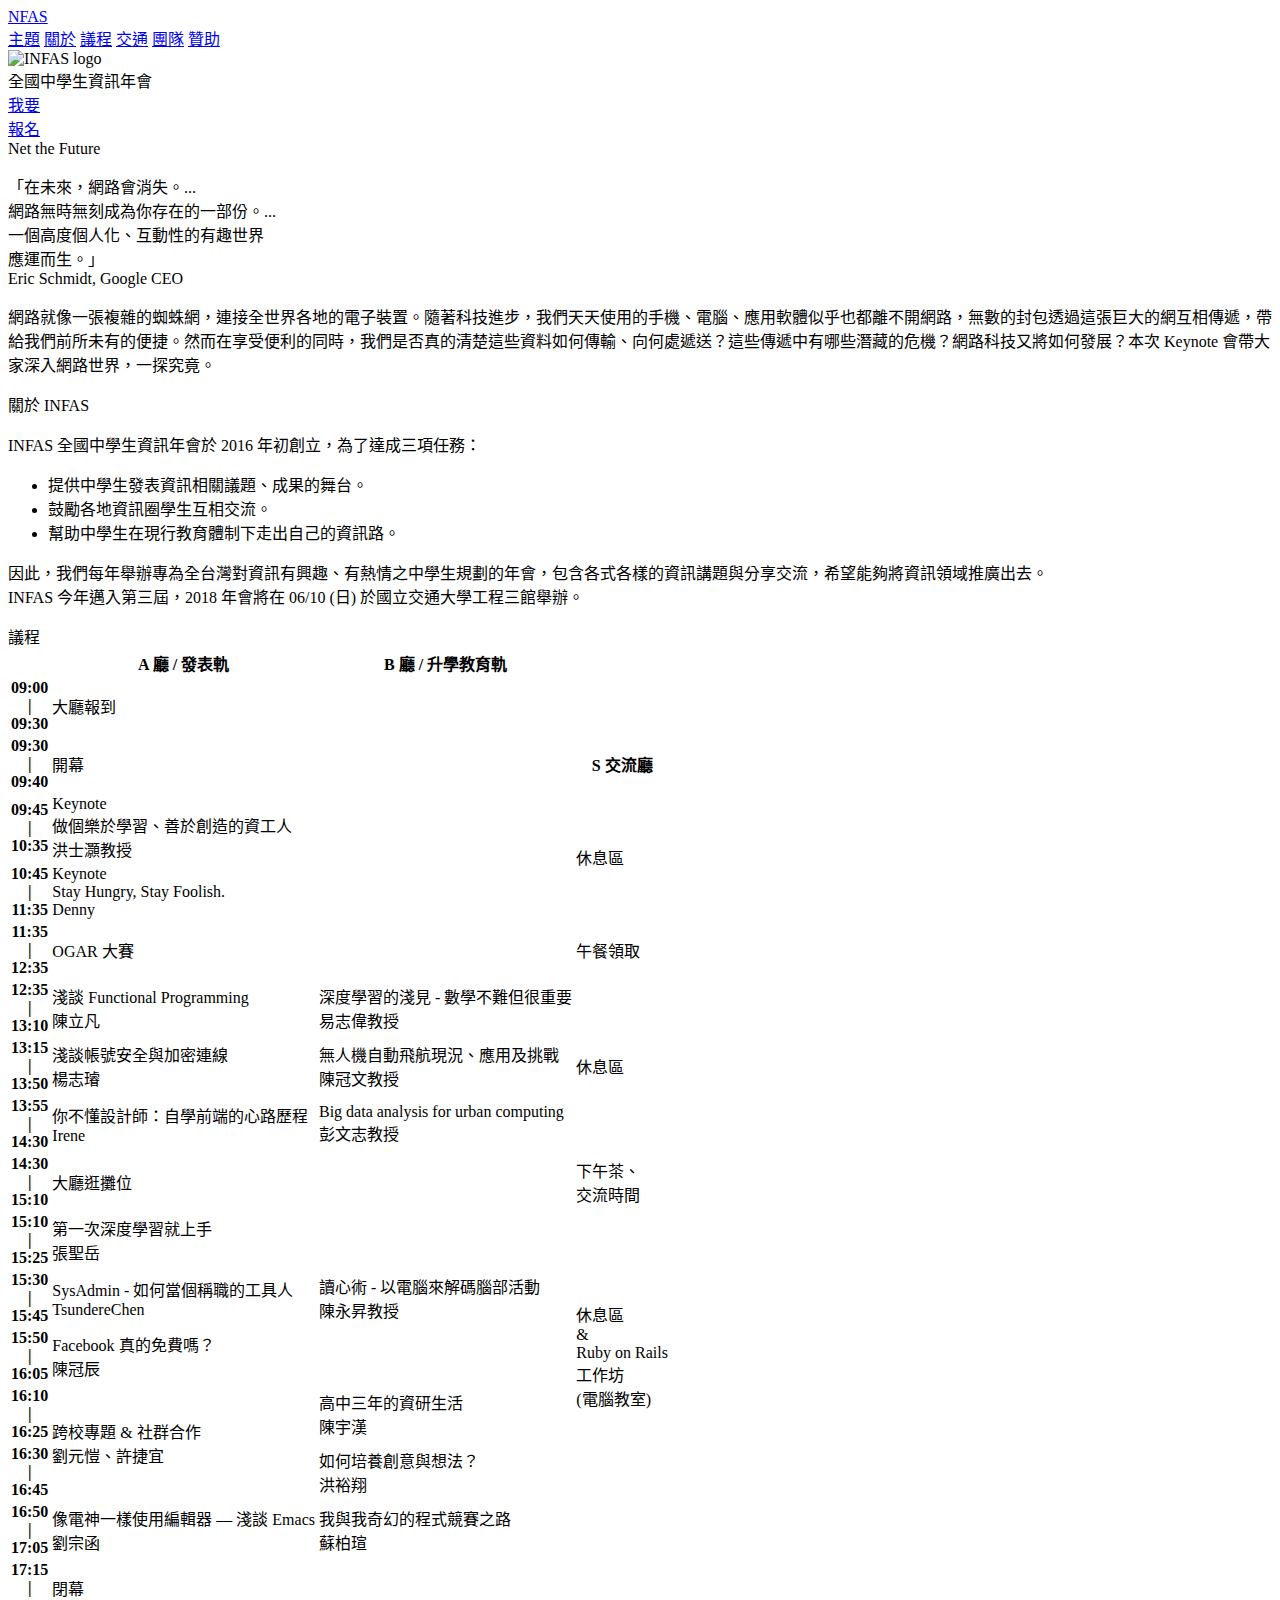
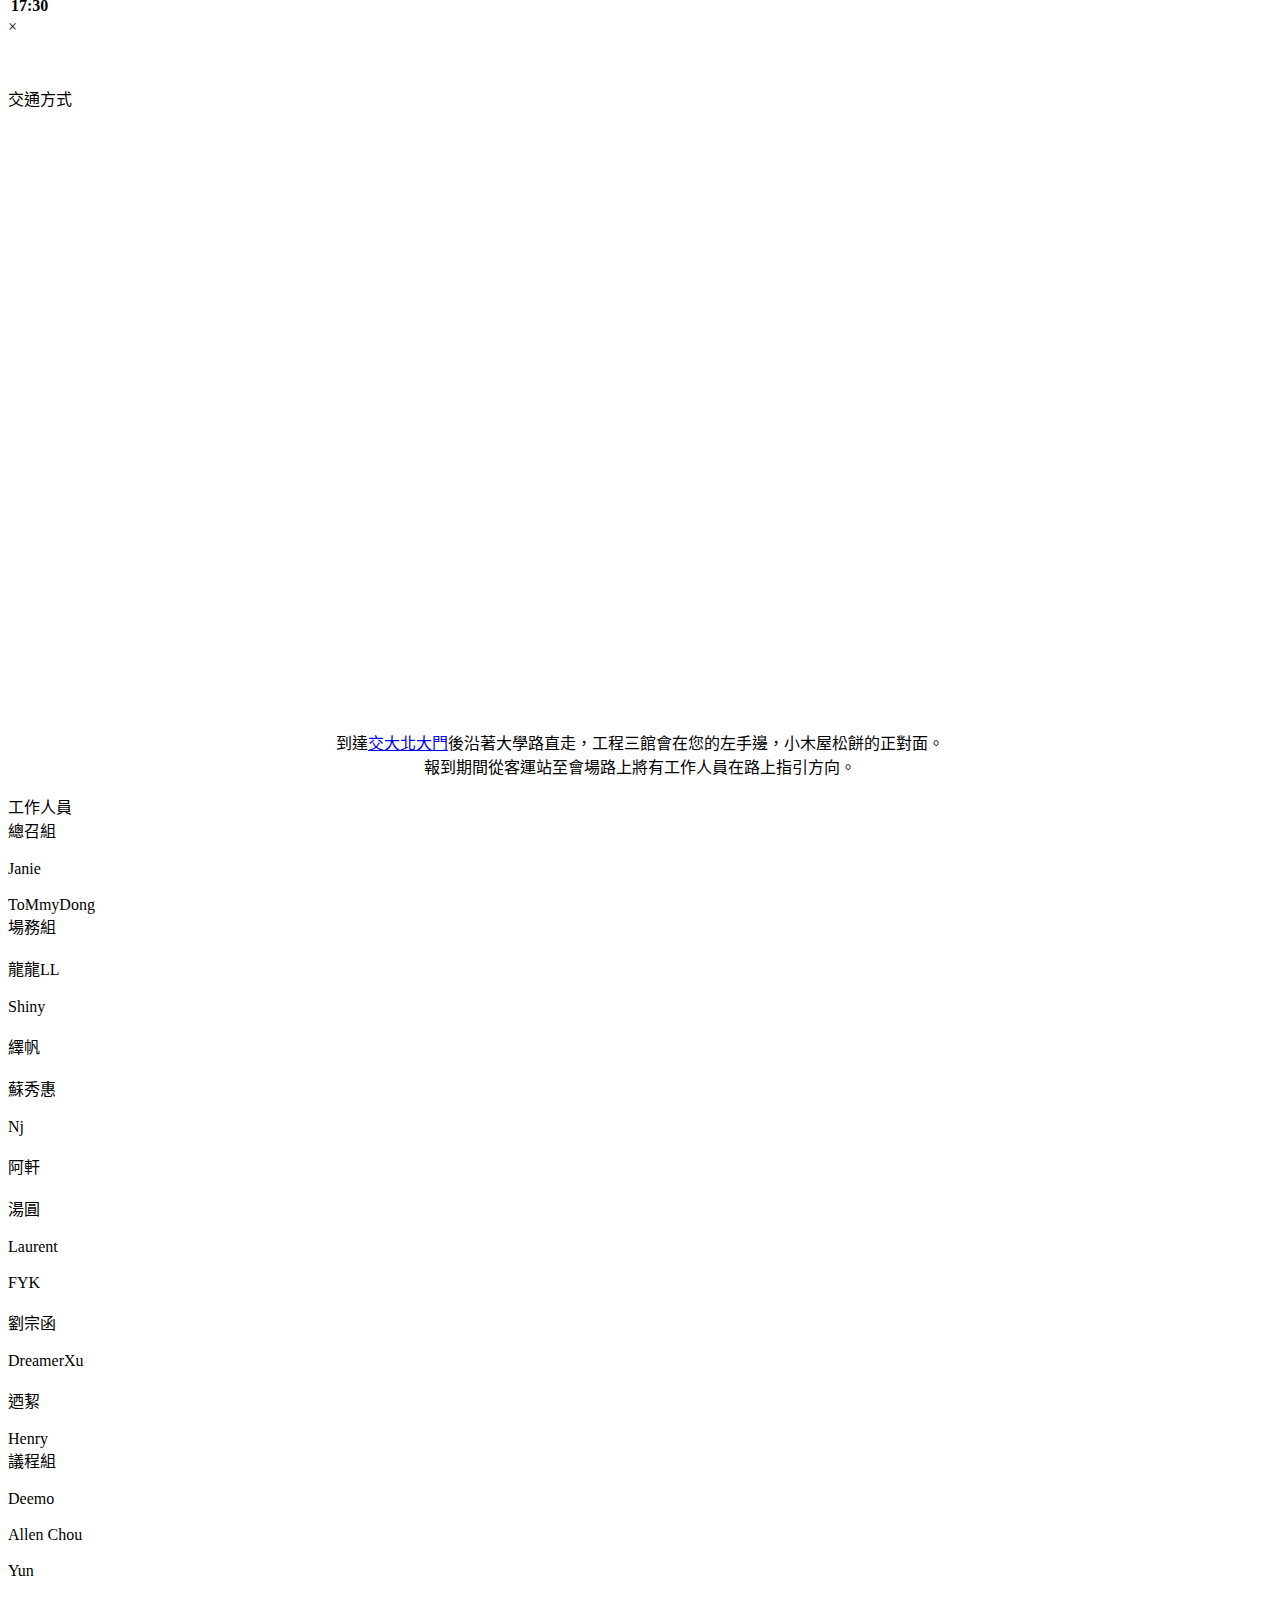
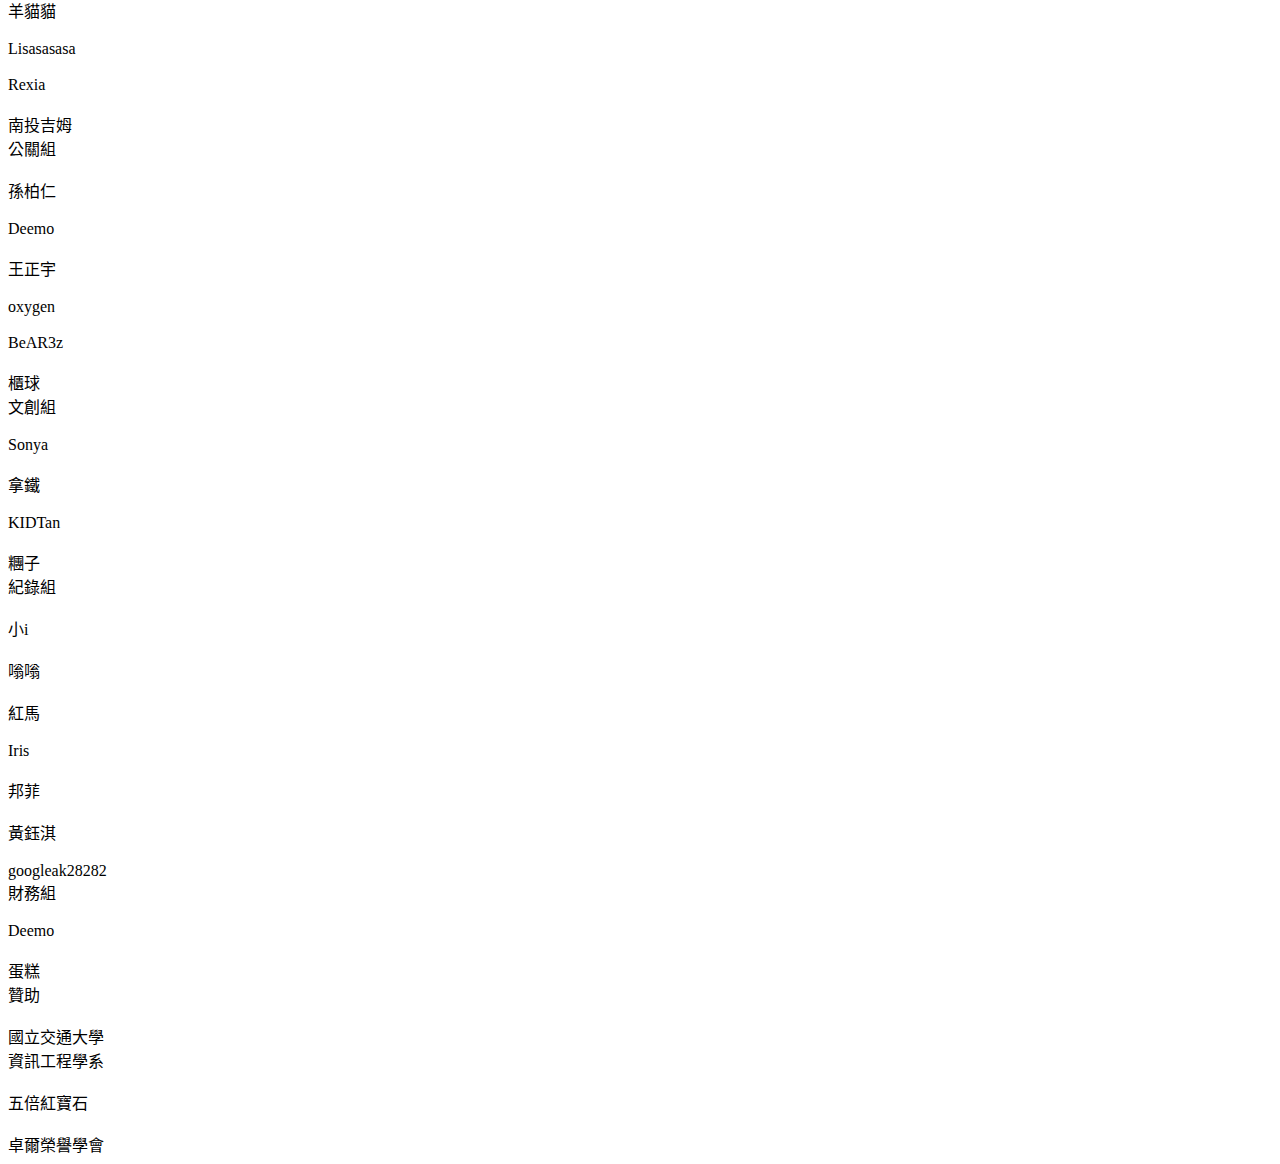
==== commit 3fd8d441: "Merge branch 'master' of https://github.com/INFAS-js/2018" ====
--- a/index.html
+++ b/index.html
@@ -261,6 +261,10 @@
 				</div>
 				<div class="staff-card">
 					<div class="staff-photo"><img src="favicon152.png" alt=""></div>
+					<div class="staff-name"><span>Allen Chou</span></div>
+				</div>
+				<div class="staff-card">
+					<div class="staff-photo"><img src="favicon152.png" alt=""></div>
 					<div class="staff-name"><span>Yun</span></div>
 				</div>
 				<div class="staff-card">
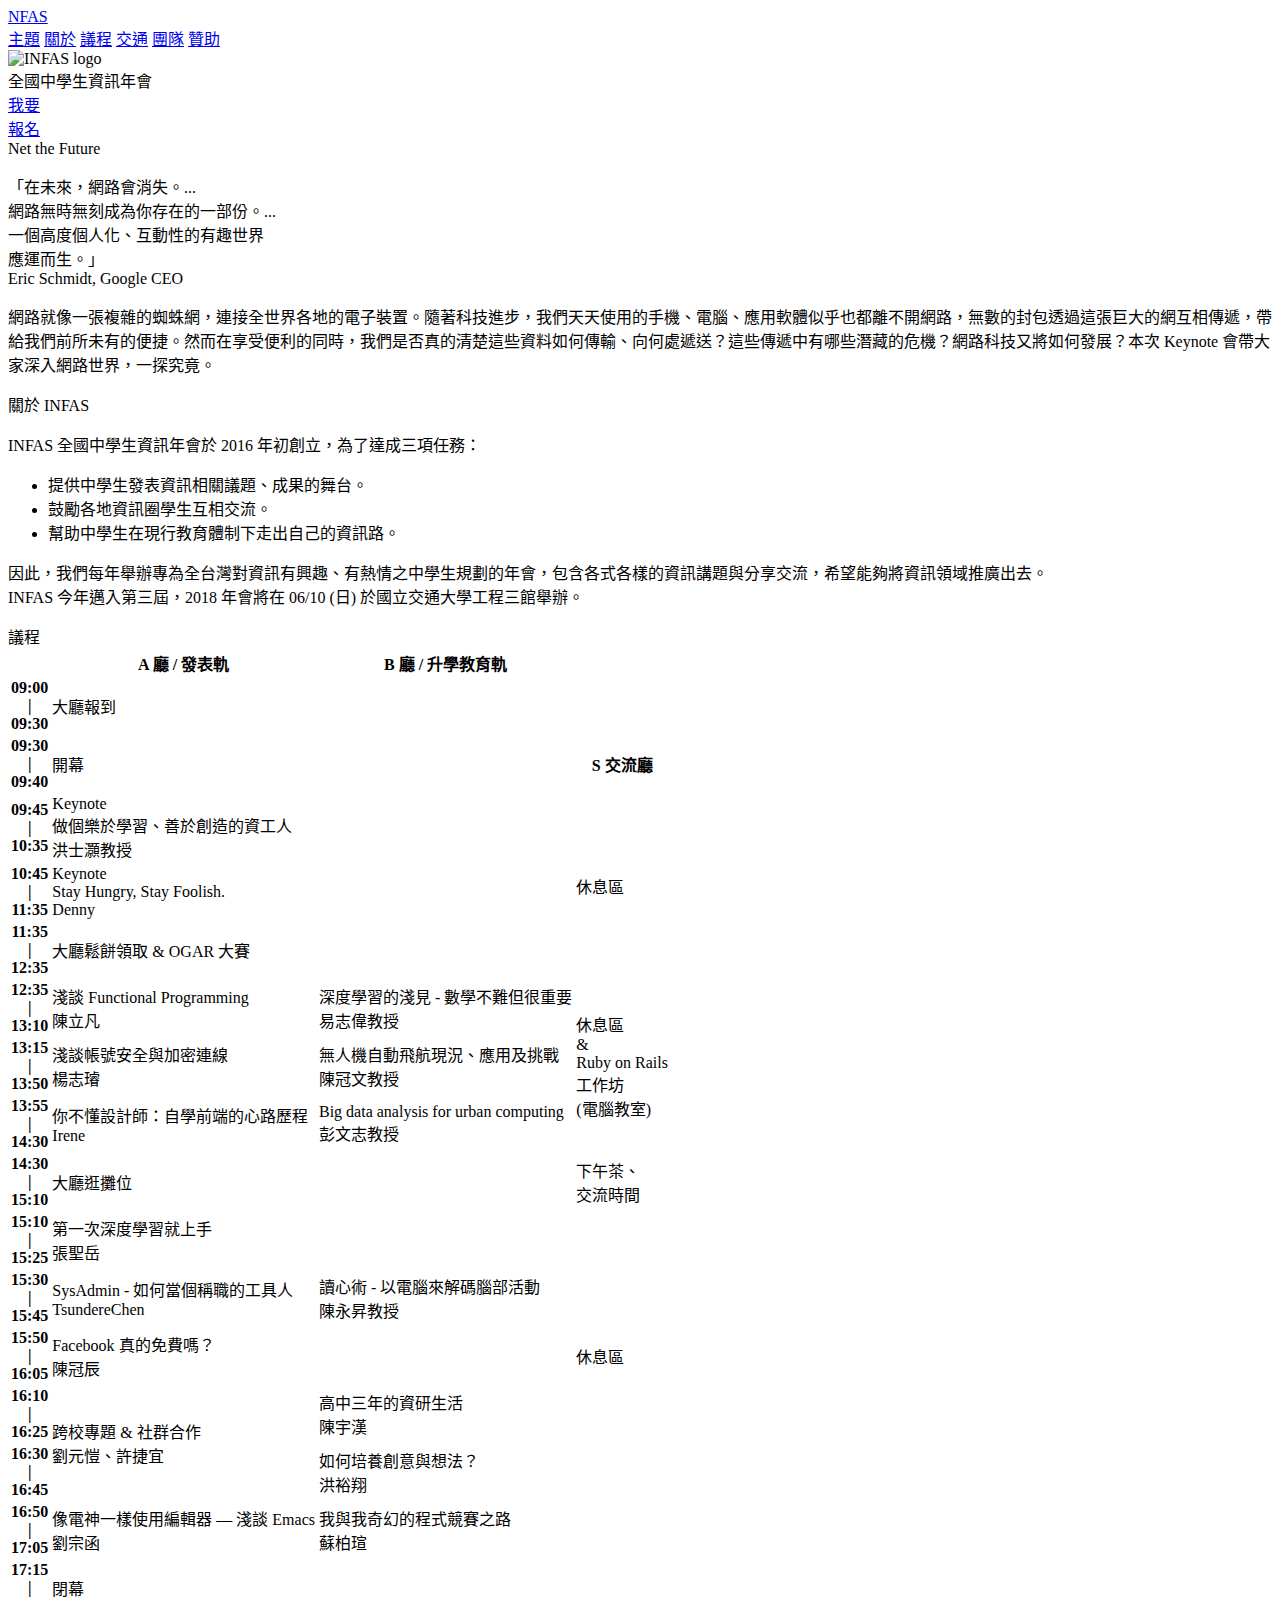
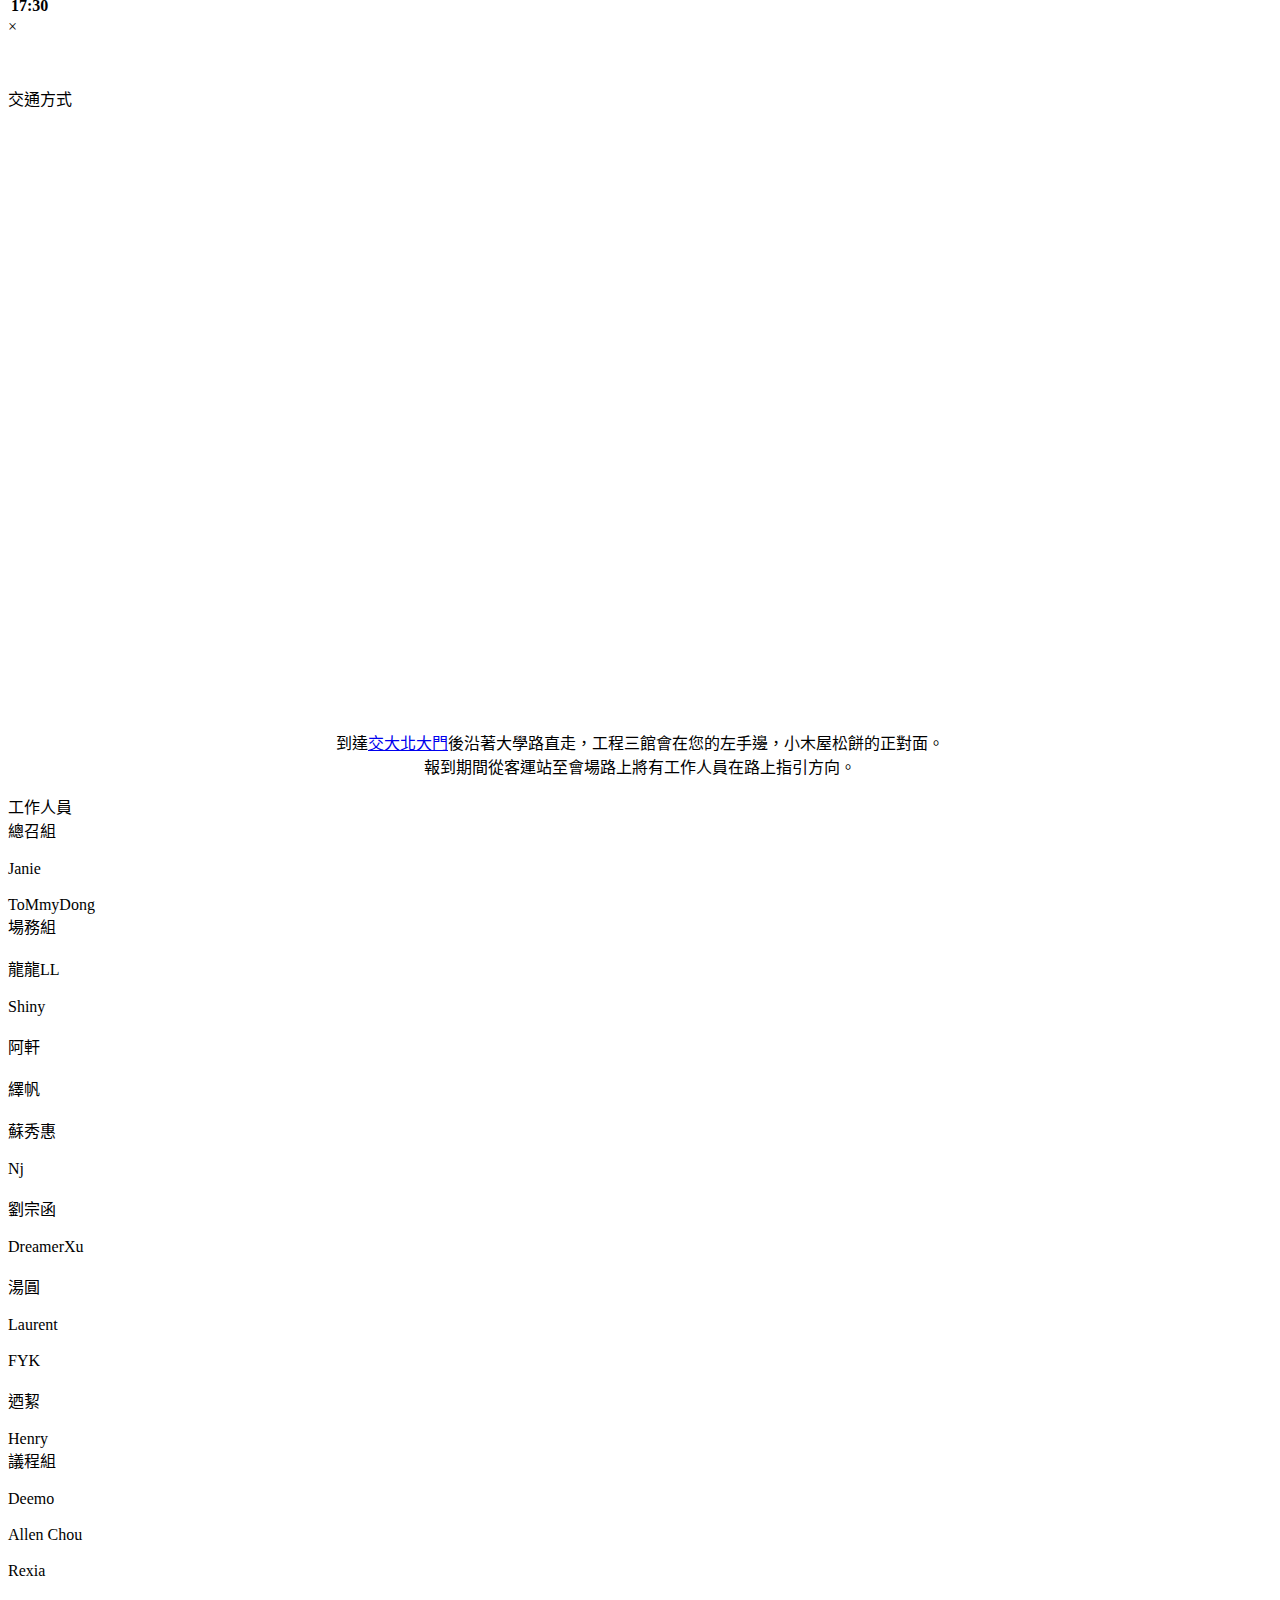
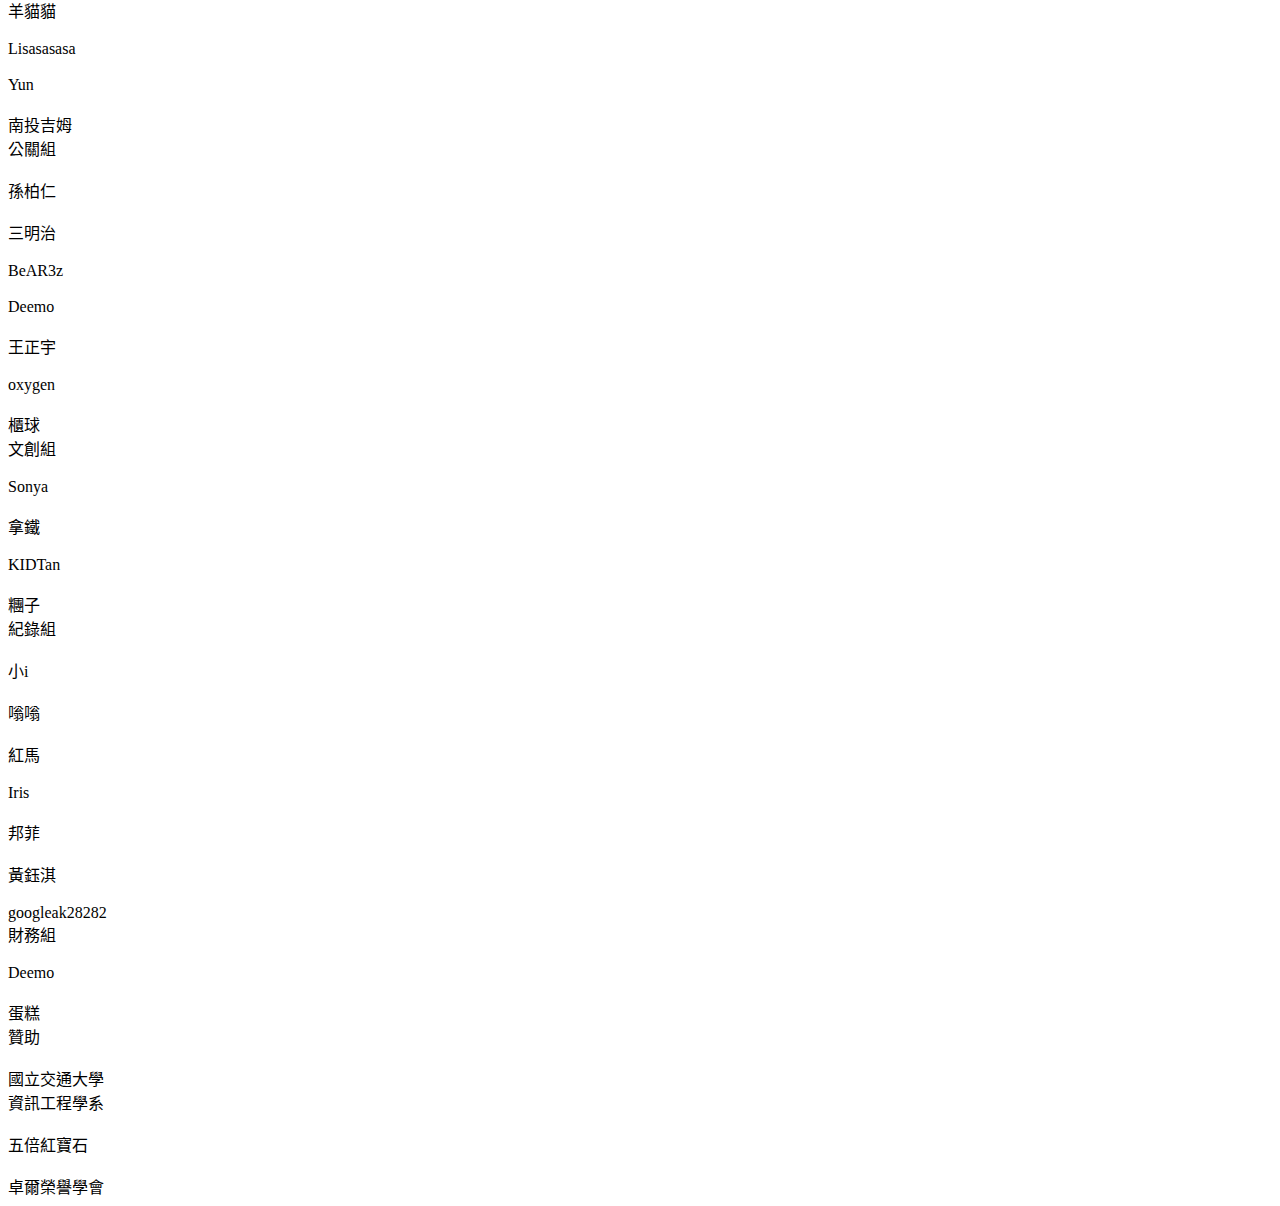
==== commit 701d9909: "fix" ====
--- a/index.html
+++ b/index.html
@@ -96,7 +96,7 @@
 				<tr>
 					<th class="time">09:45<br>|<br>10:35</th>
 					<td class="A" colspan="2" data-agenda-id="1">Keynote<br><span class="agenda-name">做個樂於學習、善於創造的資工人</span><br><span class="speaker-name">洪士灝教授</span></td>
-					<td class="S" rowspan="2">休息區</td>
+					<td class="S" rowspan="3">休息區</td>
 				</tr>
 				<tr>
 					<th class="time">10:45<br>|<br>11:35</th>
@@ -104,14 +104,13 @@
 				</tr>
 				<tr>
 					<th class="time">11:35<br>|<br>12:35</th>
-					<td class="A" colspan="2"><span class="agenda-name">OGAR 大賽</span></td>
-					<td class="S"><span class="agenda-name">午餐領取</span></td>
+					<td class="A" colspan="2"><span class="agenda-name">大廳鬆餅領取 &amp; OGAR 大賽</span></td>
 				</tr>
 				<tr>
 					<th class="time">12:35<br>|<br>13:10</th>
 					<td class="A" data-agenda-id="3A"><span class="agenda-name">淺談 Functional Programming</span><br><span class="speaker-name">陳立凡</span></td>
 					<td class="B" data-agenda-id="3B"><span class="agenda-name">深度學習的淺見 - 數學不難但很重要</span><br><span class="speaker-name">易志偉教授</span></td>
-					<td class="S" rowspan="3">休息區</td>
+					<td class="S" rowspan="3">休息區<br>&amp;<br><span class="agenda-name">Ruby on Rails<br>工作坊</span><br>(電腦教室)</td>
 				</tr>
 				<tr>
 					<th class="time">13:15<br>|<br>13:50</th>
@@ -132,7 +131,7 @@
 					<th class="time">15:10<br>|<br>15:25</th>
 					<td class="A" data-agenda-id="6A"><span class="agenda-name">第一次深度學習就上手</span><br><span class="speaker-name">張聖岳</td>
 					<td class="B" rowspan="3" data-agenda-id="6B"><span class="agenda-name">讀心術 - 以電腦來解碼腦部活動</span><br><span class="speaker-name">陳永昇教授</span></td>
-					<td class="S" rowspan="5">休息區<br>&amp;<br><span class="agenda-name">Ruby on Rails<br>工作坊</span><br>(電腦教室)</td>
+					<td class="S" rowspan="5">休息區</td>
 				</tr>
 				<tr>
 					<th class="time">15:30<br>|<br>15:45</th>
@@ -210,6 +209,10 @@
 				</div>
 				<div class="staff-card">
 					<div class="staff-photo"><img src="favicon152.png" alt=""></div>
+					<div class="staff-name"><span>阿軒</span></div>
+				</div>
+				<div class="staff-card">
+					<div class="staff-photo"><img src="favicon152.png" alt=""></div>
 					<div class="staff-name"><span>繹帆</span></div>
 				</div>
 				<div class="staff-card">
@@ -222,7 +225,11 @@
 				</div>
 				<div class="staff-card">
 					<div class="staff-photo"><img src="favicon152.png" alt=""></div>
-					<div class="staff-name"><span>阿軒</span></div>
+					<div class="staff-name"><span>劉宗函</span></div>
+				</div>
+				<div class="staff-card">
+					<div class="staff-photo"><img src="favicon152.png" alt=""></div>
+					<div class="staff-name"><span>DreamerXu</span></div>
 				</div>
 				<div class="staff-card">
 					<div class="staff-photo"><img src="favicon152.png" alt=""></div>
@@ -235,14 +242,6 @@
 				<div class="staff-card">
 					<div class="staff-photo"><img src="favicon152.png" alt=""></div>
 					<div class="staff-name"><span>FYK</span></div>
-				</div>
-				<div class="staff-card">
-					<div class="staff-photo"><img src="favicon152.png" alt=""></div>
-					<div class="staff-name"><span>劉宗函</span></div>
-				</div>
-				<div class="staff-card">
-					<div class="staff-photo"><img src="favicon152.png" alt=""></div>
-					<div class="staff-name"><span>DreamerXu</span></div>
 				</div>
 				<div class="staff-card">
 					<div class="staff-photo"><img src="favicon152.png" alt=""></div>
@@ -265,22 +264,22 @@
 				</div>
 				<div class="staff-card">
 					<div class="staff-photo"><img src="favicon152.png" alt=""></div>
+					<div class="staff-name"><span>Rexia</span></div>
+				</div>
+				<div class="staff-card">
+					<div class="staff-photo"><img src="favicon152.png" alt=""></div>
+					<div class="staff-name"><span>羊貓貓</span></div>
+				</div>
+				<div class="staff-card">
+					<div class="staff-photo"><img src="favicon152.png" alt=""></div>
+					<div class="staff-name"><span>Lisasasasa</span></div>
+				</div>
+				<div class="staff-card">
+					<div class="staff-photo"><img src="favicon152.png" alt=""></div>
 					<div class="staff-name"><span>Yun</span></div>
 				</div>
 				<div class="staff-card">
 					<div class="staff-photo"><img src="favicon152.png" alt=""></div>
-					<div class="staff-name"><span>羊貓貓</span></div>
-				</div>
-				<div class="staff-card">
-					<div class="staff-photo"><img src="favicon152.png" alt=""></div>
-					<div class="staff-name"><span>Lisasasasa</span></div>
-				</div>
-				<div class="staff-card">
-					<div class="staff-photo"><img src="favicon152.png" alt=""></div>
-					<div class="staff-name"><span>Rexia</span></div>
-				</div>
-				<div class="staff-card">
-					<div class="staff-photo"><img src="favicon152.png" alt=""></div>
 					<div class="staff-name"><span>南投吉姆</span></div>
 				</div>
 			</div>
@@ -289,6 +288,14 @@
 				<div class="staff-card">
 					<div class="staff-photo"><img src="favicon152.png" alt=""></div>
 					<div class="staff-name"><span>孫柏仁</span></div>
+				</div>
+				<div class="staff-card">
+					<div class="staff-photo"><img src="favicon152.png" alt=""></div>
+					<div class="staff-name"><span>三明治</span></div>
+				</div>
+				<div class="staff-card">
+					<div class="staff-photo"><img src="favicon152.png" alt=""></div>
+					<div class="staff-name"><span>BeAR3z</span></div>
 				</div>
 				<div class="staff-card">
 					<div class="staff-photo"><img src="worker-avatar/deemo.jpg" alt=""></div>
@@ -301,10 +308,6 @@
 				<div class="staff-card">
 					<div class="staff-photo"><img src="favicon152.png" alt=""></div>
 					<div class="staff-name"><span>oxygen</span></div>
-				</div>
-				<div class="staff-card">
-					<div class="staff-photo"><img src="favicon152.png" alt=""></div>
-					<div class="staff-name"><span>BeAR3z</span></div>
 				</div>
 				<div class="staff-card">
 					<div class="staff-photo"><img src="favicon152.png" alt=""></div>
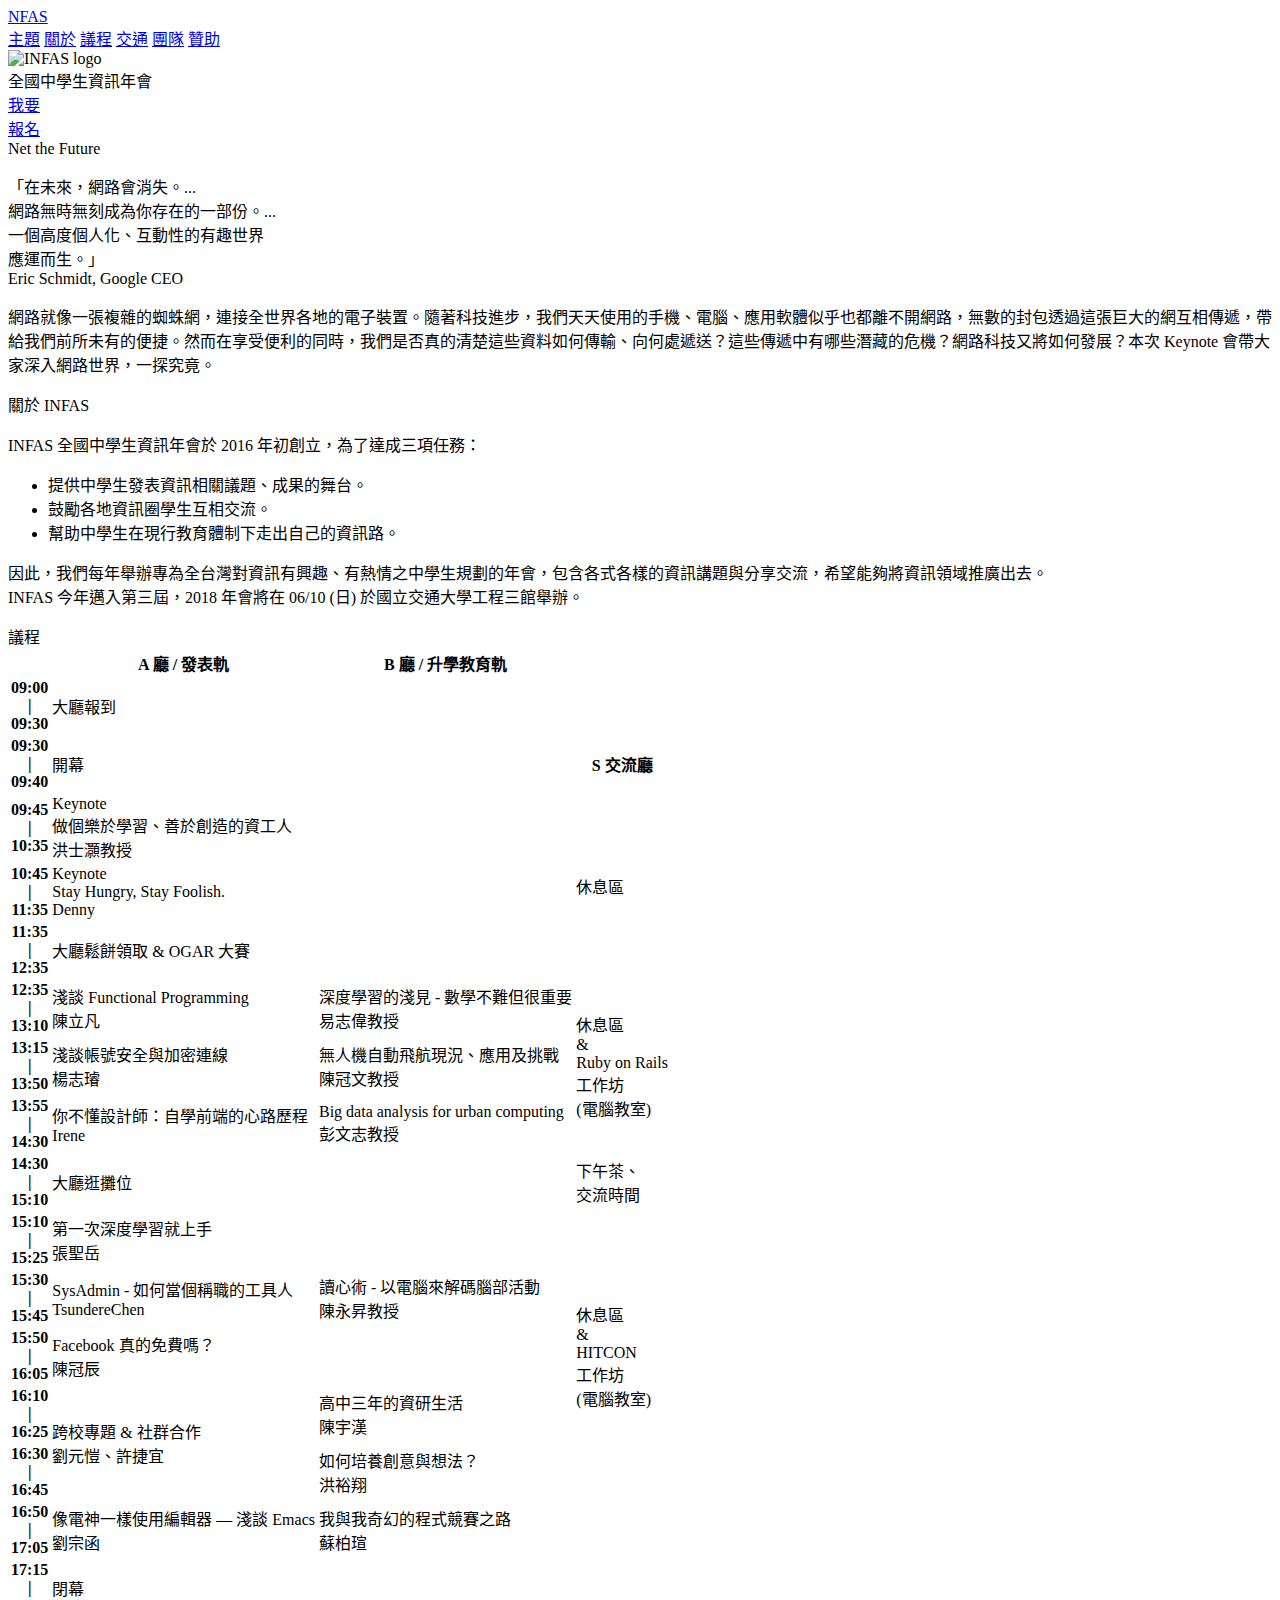
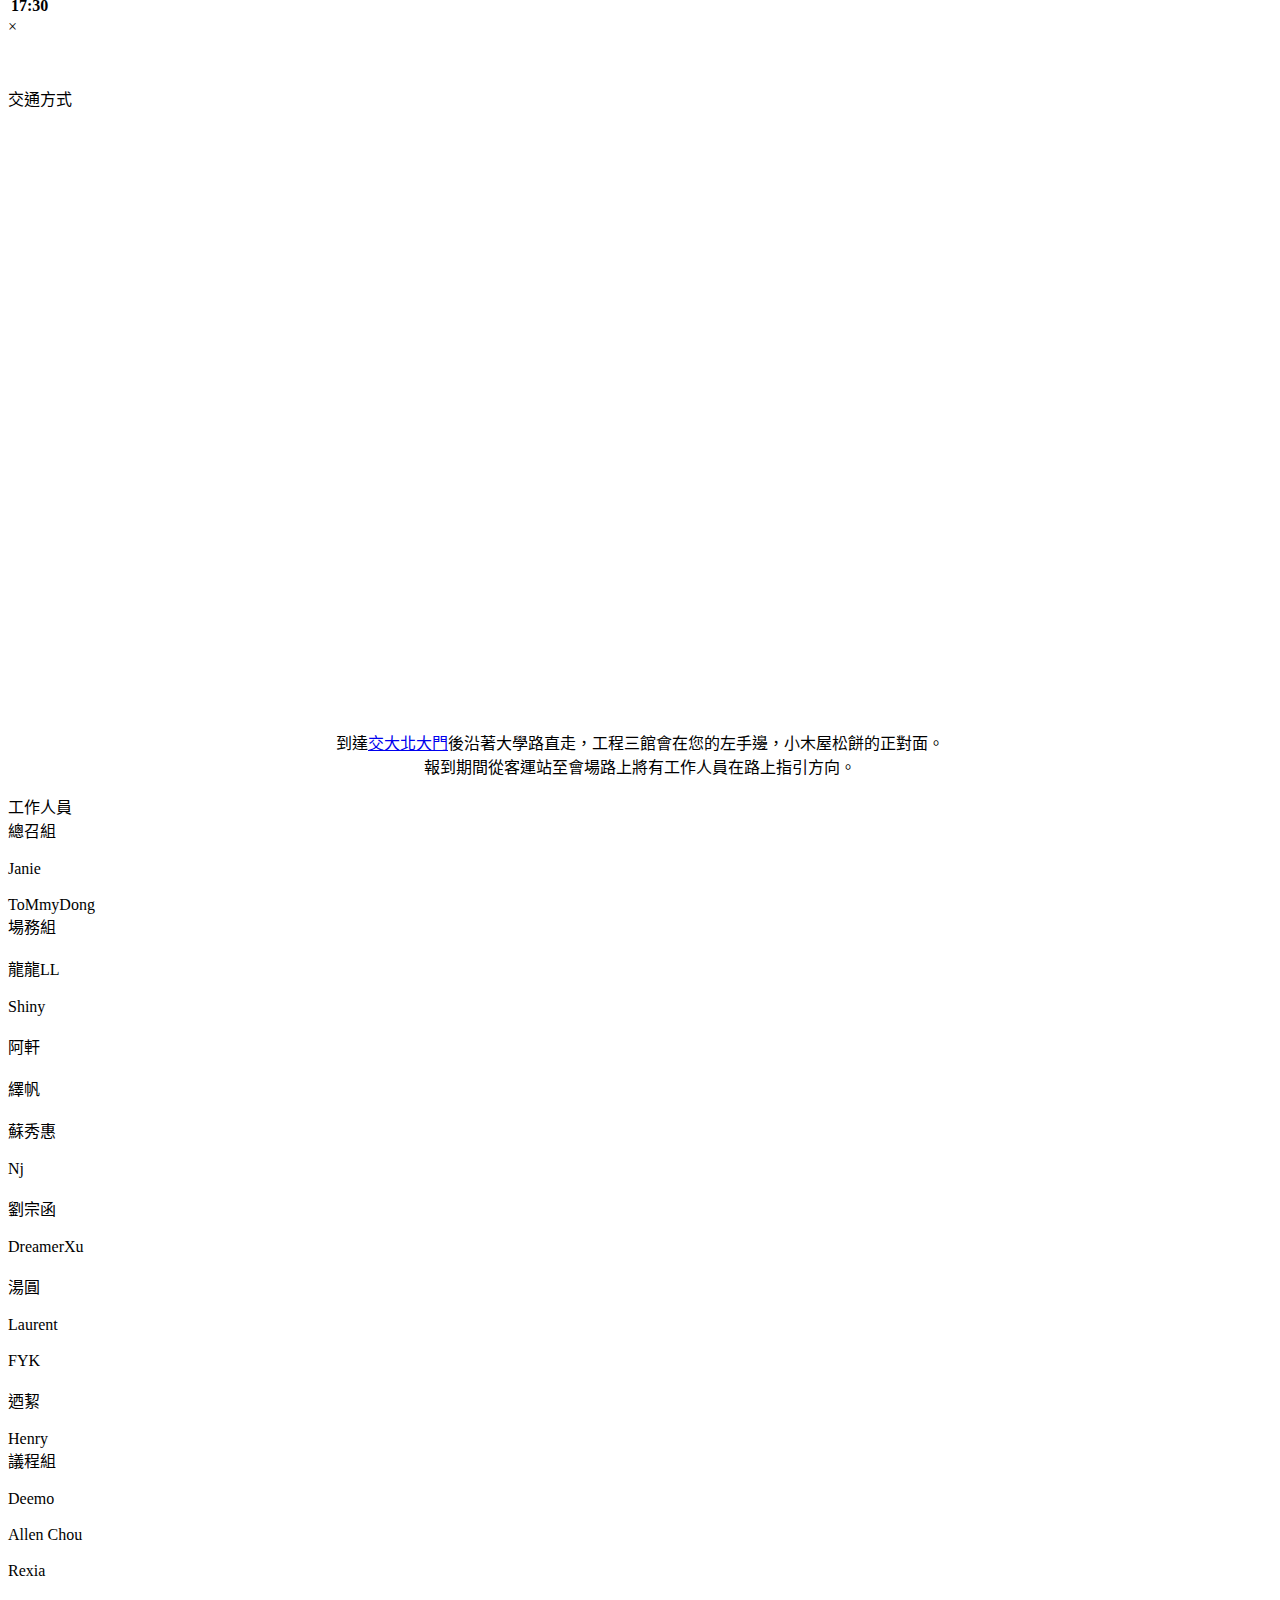
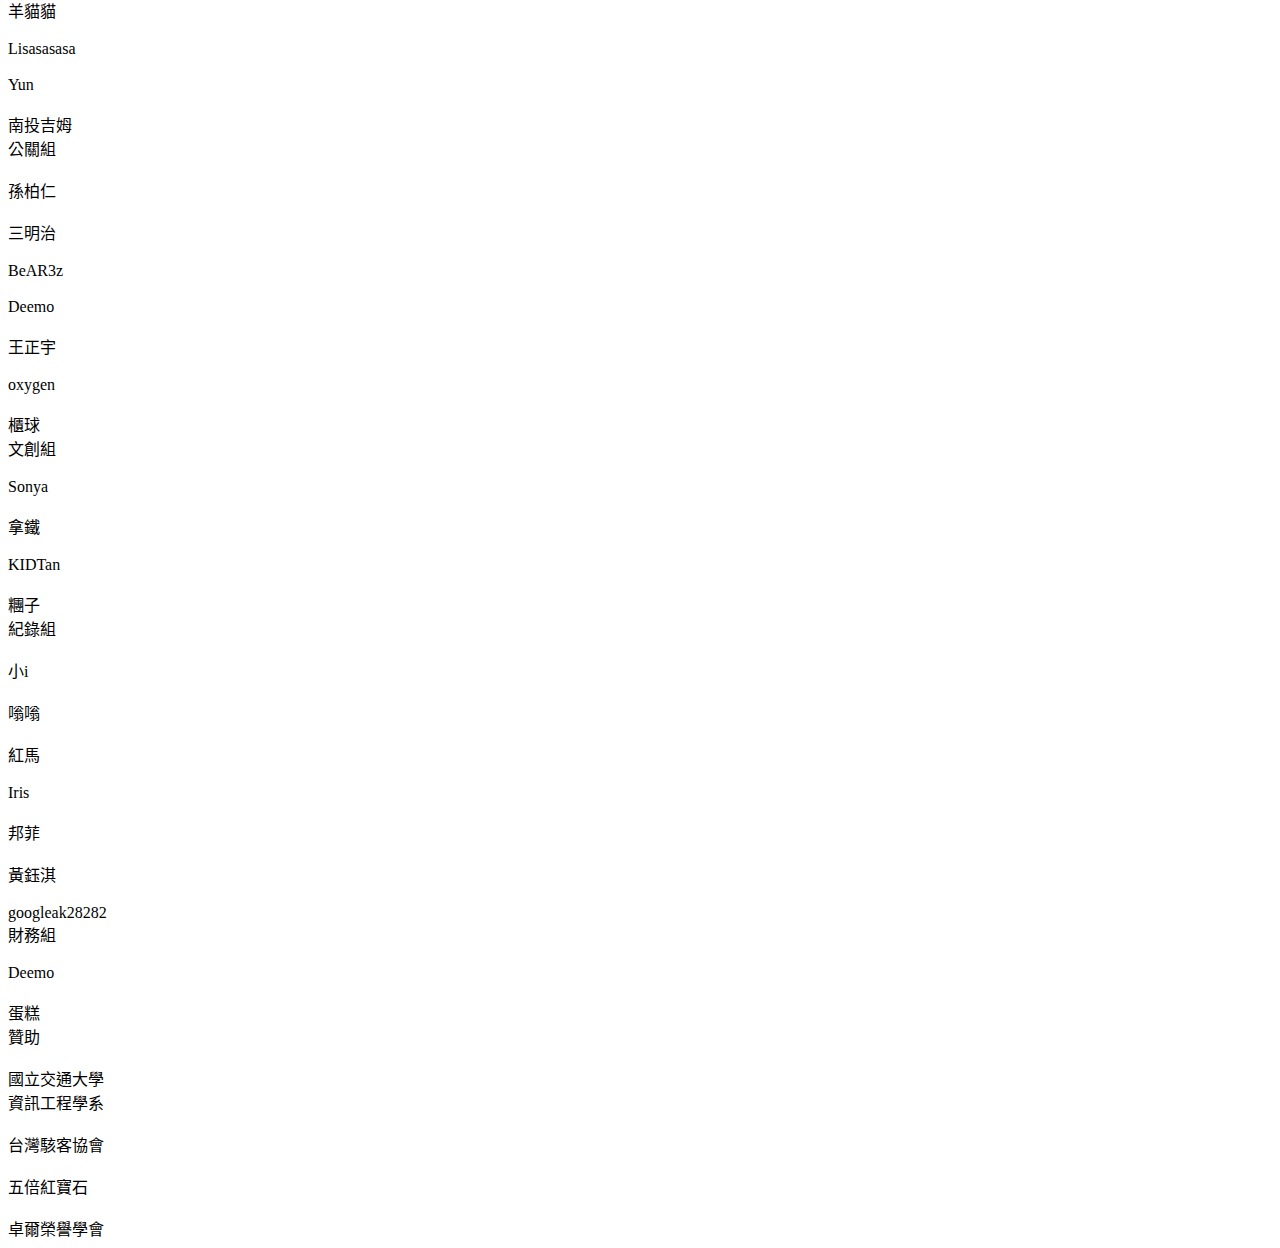
==== commit 15d00459: "Add HITCON Workshop" ====
--- a/index.html
+++ b/index.html
@@ -131,7 +131,7 @@
 					<th class="time">15:10<br>|<br>15:25</th>
 					<td class="A" data-agenda-id="6A"><span class="agenda-name">第一次深度學習就上手</span><br><span class="speaker-name">張聖岳</td>
 					<td class="B" rowspan="3" data-agenda-id="6B"><span class="agenda-name">讀心術 - 以電腦來解碼腦部活動</span><br><span class="speaker-name">陳永昇教授</span></td>
-					<td class="S" rowspan="5">休息區</td>
+					<td class="S" rowspan="5">休息區<br>&amp;<br><span class="agenda-name">HITCON<br>工作坊</span><br>(電腦教室)</td>
 				</tr>
 				<tr>
 					<th class="time">15:30<br>|<br>15:45</th>
@@ -385,6 +385,10 @@
 				<div class="sponsor-name">國立交通大學<br>資訊工程學系</div>
 			</div>
 			<div class="sponsor-card">
+				<div class="sponsor-photo"><img src="hitcon.png" alt=""></div>
+				<div class="sponsor-name">台灣駭客協會</div>
+			</div>
+			<div class="sponsor-card">
 				<div class="sponsor-photo"><img src="5xruby.png" alt=""></div>
 				<div class="sponsor-name">五倍紅寶石</div>
 			</div>
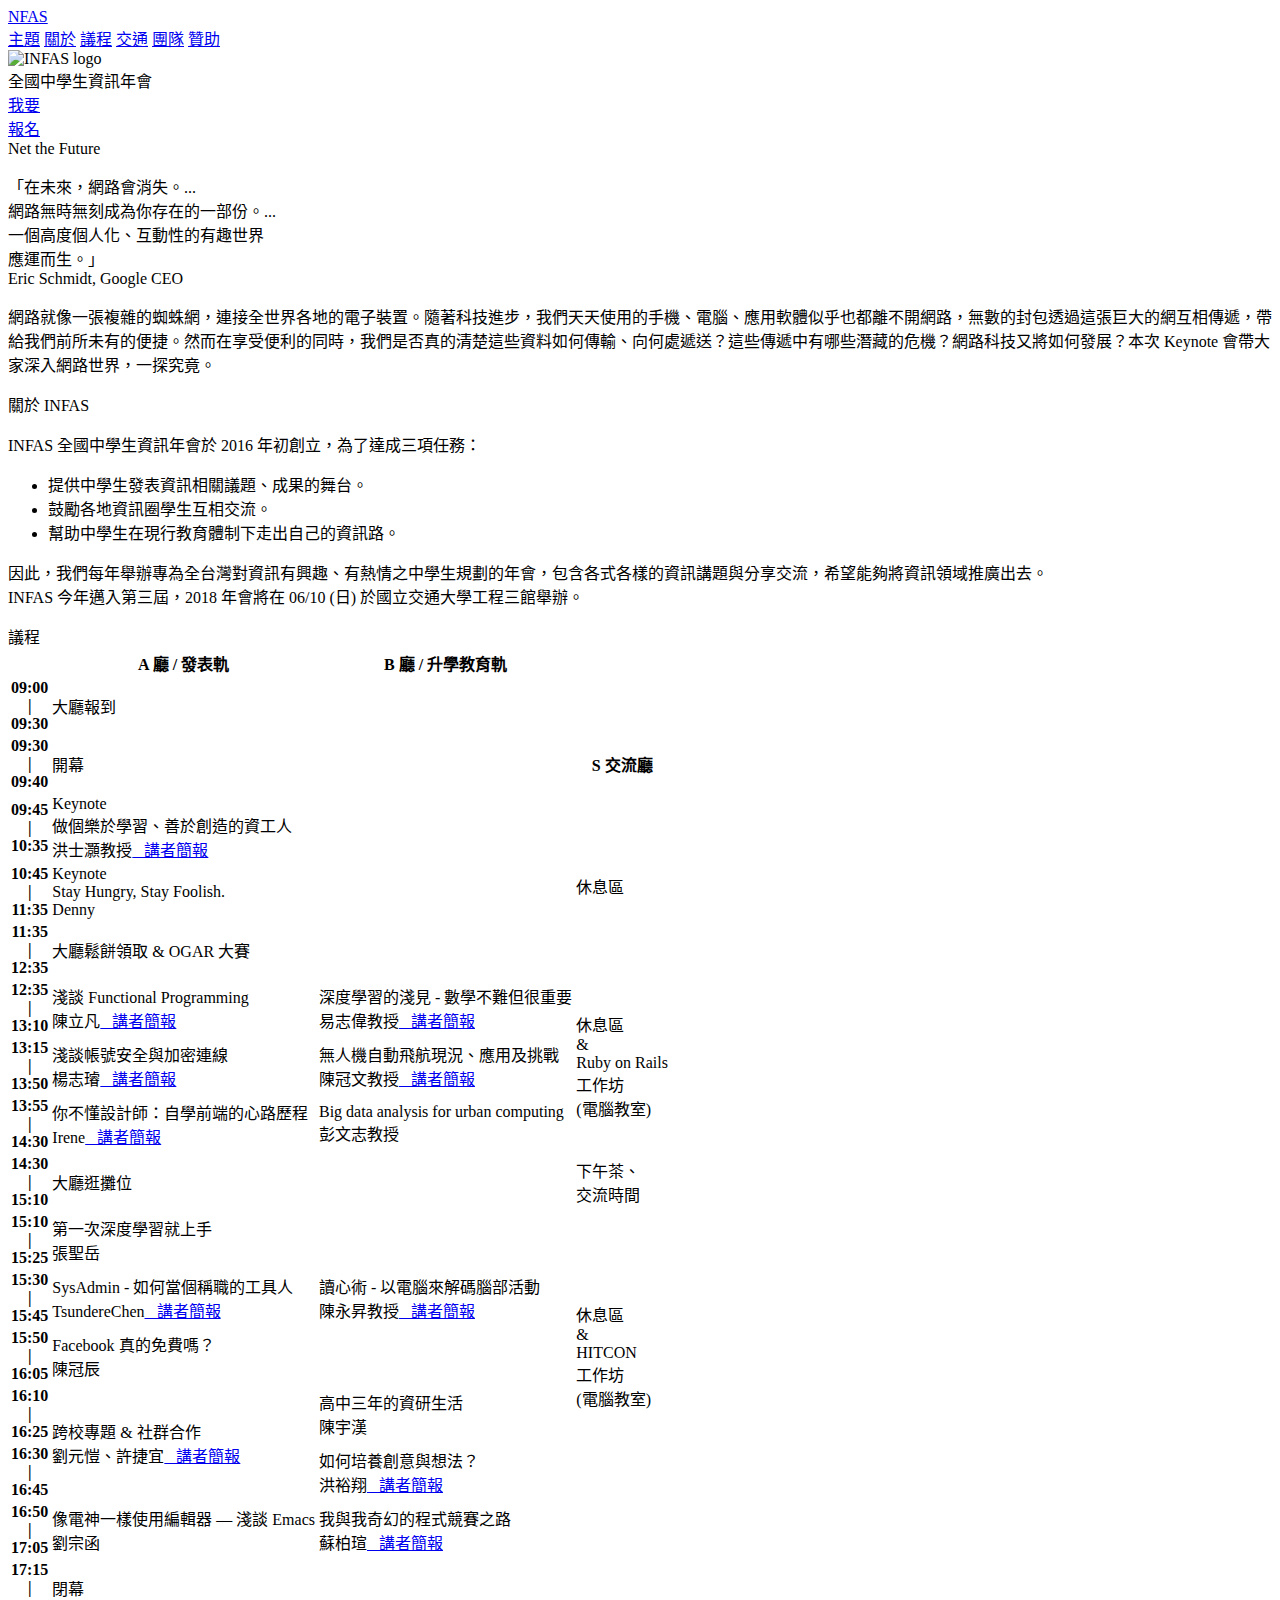
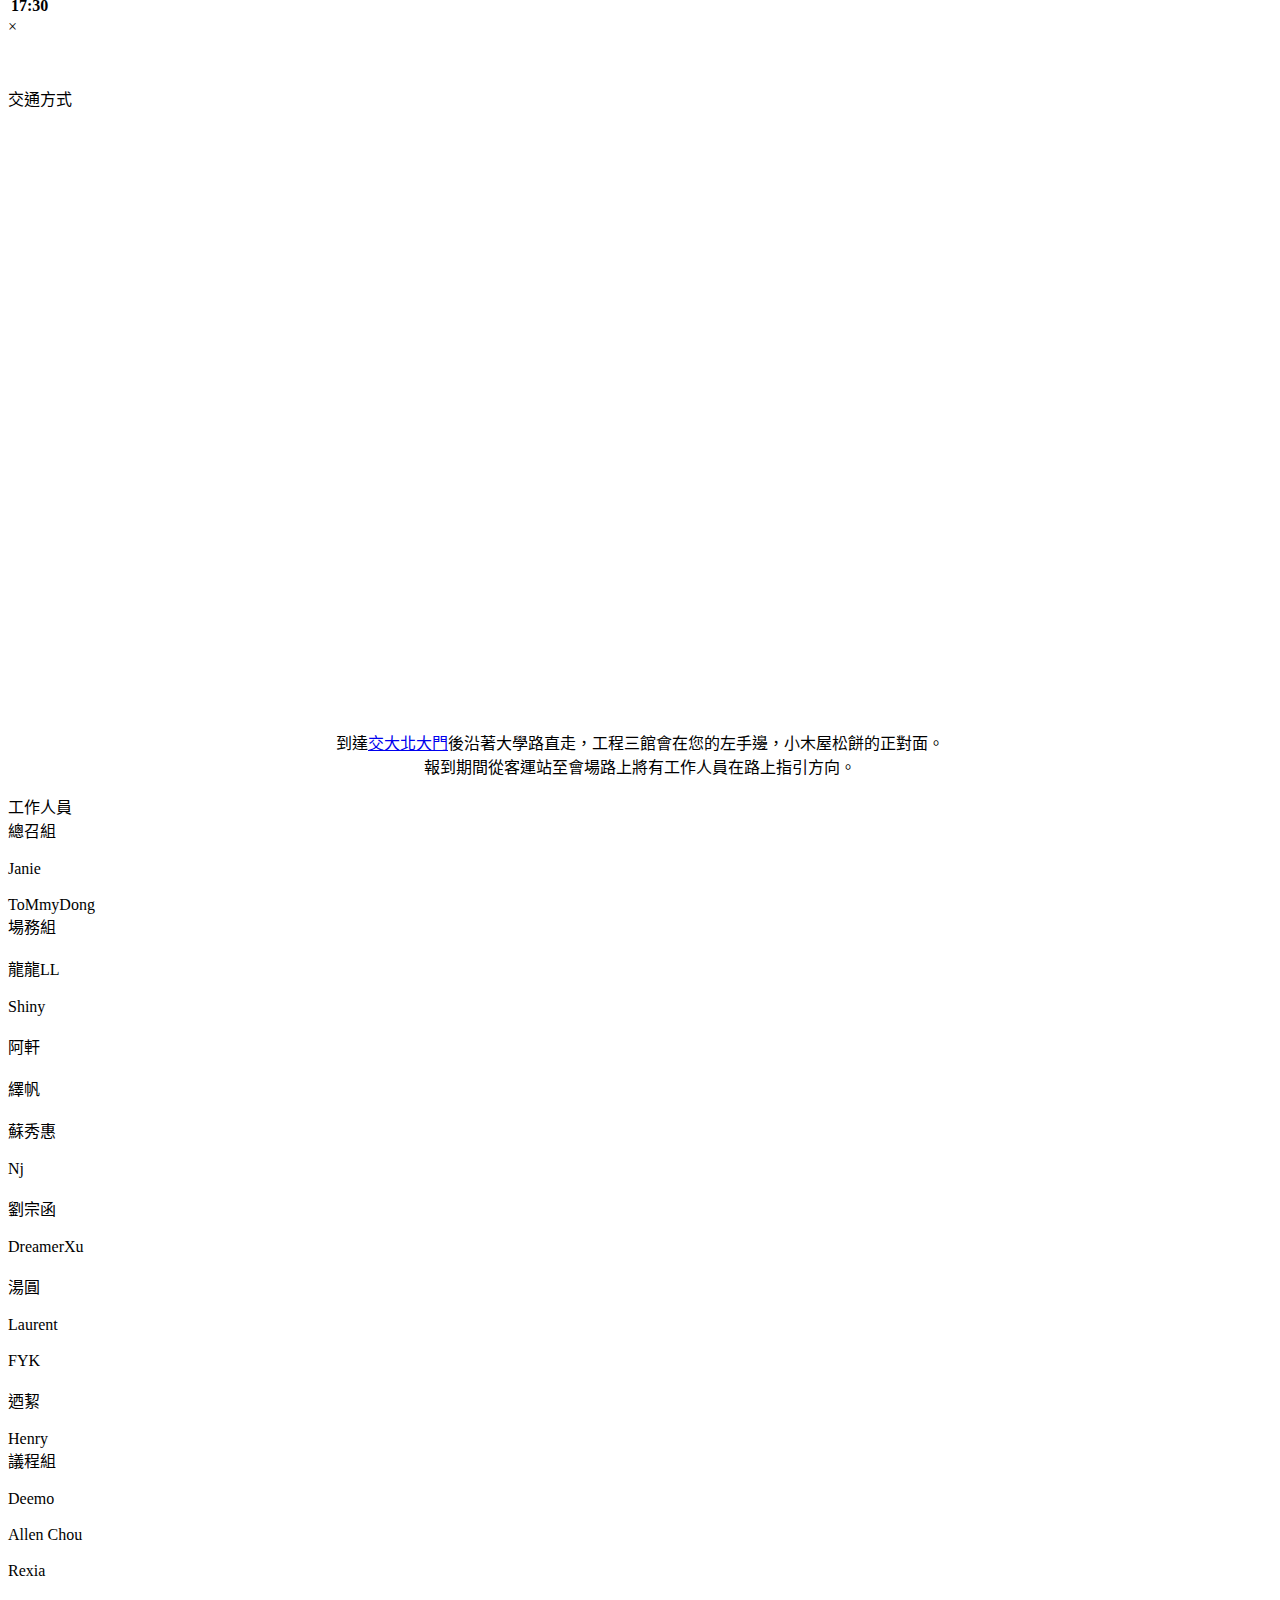
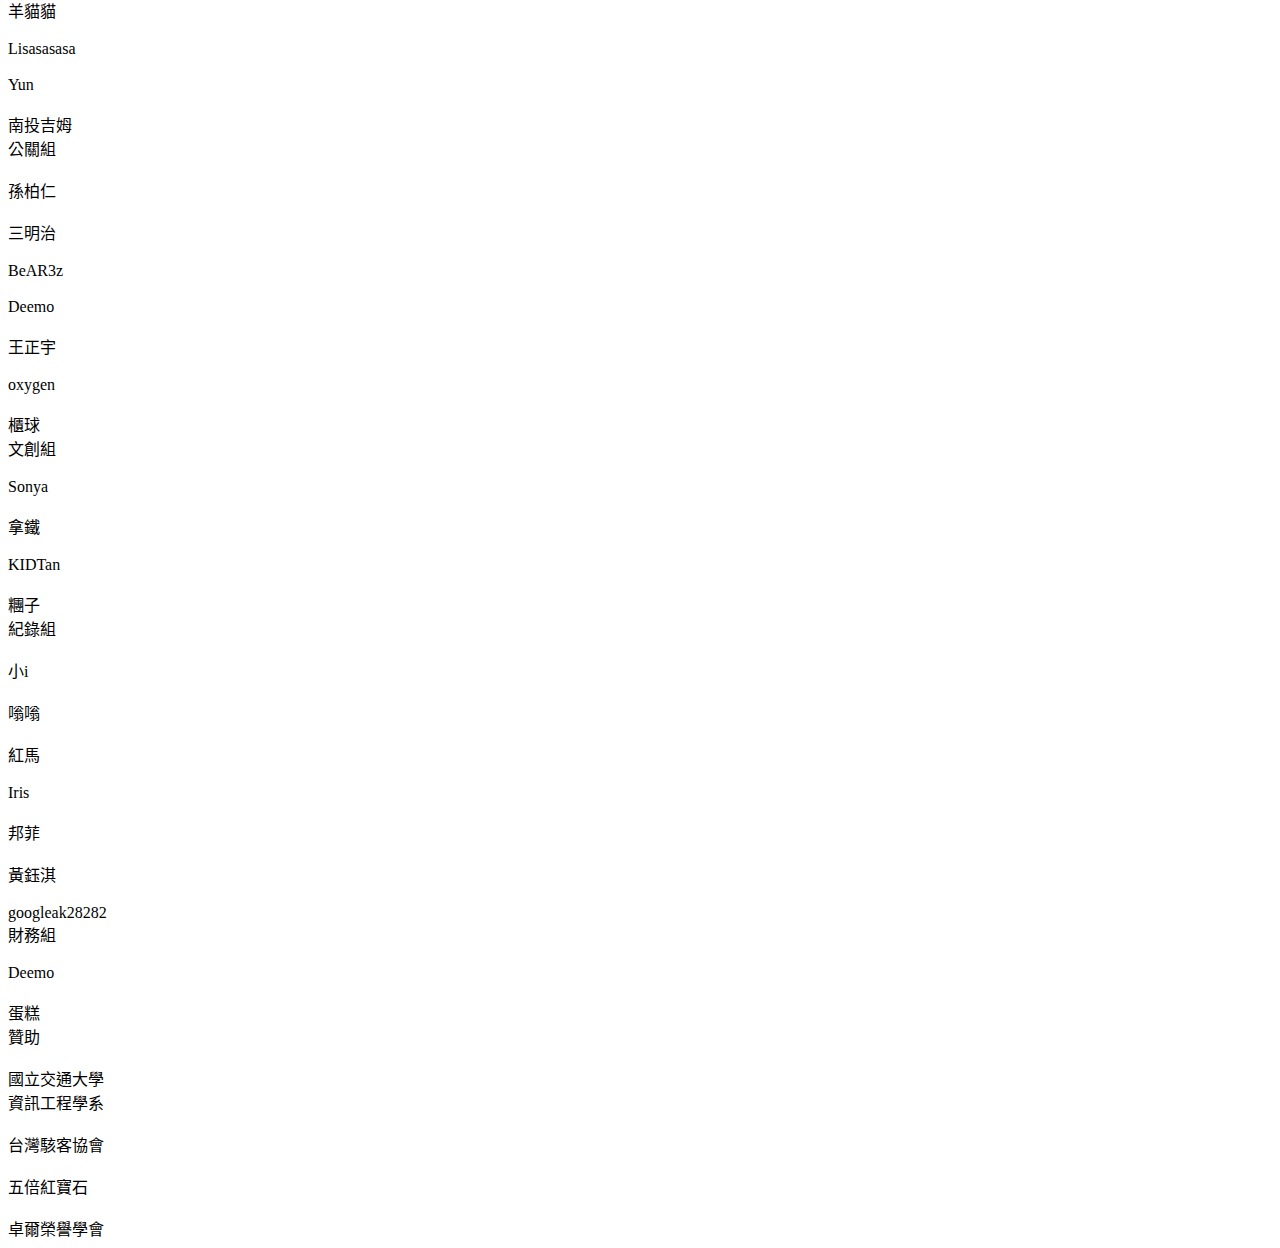
==== commit c749152d: "add link" ====
--- a/index.html
+++ b/index.html
@@ -95,7 +95,7 @@
 				</tr>
 				<tr>
 					<th class="time">09:45<br>|<br>10:35</th>
-					<td class="A" colspan="2" data-agenda-id="1">Keynote<br><span class="agenda-name">做個樂於學習、善於創造的資工人</span><br><span class="speaker-name">洪士灝教授</span></td>
+					<td class="A" colspan="2" data-agenda-id="1">Keynote<br><span class="agenda-name">做個樂於學習、善於創造的資工人</span><br><span class="speaker-name">洪士灝教授</span><span><a target="_blank" href="https://drive.google.com/open?id=1U_jQFWvMy_Fr-NeXbpO97x4T9tchZTiO">&nbsp;&nbsp;&nbsp;講者簡報</a></span></td>
 					<td class="S" rowspan="3">休息區</td>
 				</tr>
 				<tr>
@@ -108,18 +108,18 @@
 				</tr>
 				<tr>
 					<th class="time">12:35<br>|<br>13:10</th>
-					<td class="A" data-agenda-id="3A"><span class="agenda-name">淺談 Functional Programming</span><br><span class="speaker-name">陳立凡</span></td>
-					<td class="B" data-agenda-id="3B"><span class="agenda-name">深度學習的淺見 - 數學不難但很重要</span><br><span class="speaker-name">易志偉教授</span></td>
+					<td class="A" data-agenda-id="3A"><span class="agenda-name">淺談 Functional Programming</span><br><span class="speaker-name">陳立凡</span><span><a target="_blank" href="https://docs.google.com/presentation/d/1L2TtlBAgX09TOdfjK3MXRVIe_VbFg5cp59jsH8hCfzo/edit?usp=sharing">&nbsp;&nbsp;&nbsp;講者簡報</a></span></td>
+					<td class="B" data-agenda-id="3B"><span class="agenda-name">深度學習的淺見 - 數學不難但很重要</span><br><span class="speaker-name">易志偉教授</span><span><a target="_blank" href=https://drive.google.com/open?id=10NNlu1c4uVZMnWZ9-NRhO5LKjq8wNoH0>&nbsp;&nbsp;&nbsp;講者簡報</a></span></td>
 					<td class="S" rowspan="3">休息區<br>&amp;<br><span class="agenda-name">Ruby on Rails<br>工作坊</span><br>(電腦教室)</td>
 				</tr>
 				<tr>
 					<th class="time">13:15<br>|<br>13:50</th>
-					<td class="A" data-agenda-id="4A"><span class="agenda-name">淺談帳號安全與加密連線</span><br>楊志璿</span></td>
-					<td class="B" data-agenda-id="4B"><span class="agenda-name">無人機自動飛航現況、應用及挑戰</span><br><span class="speaker-name">陳冠文教授</span></td>
+					<td class="A" data-agenda-id="4A"><span class="agenda-name">淺談帳號安全與加密連線</span><br>楊志璿</span><span><a target="_blank" href=https://drive.google.com/open?id=1oLG7aVcLT1V4pc_F8I2FLg31OX7fpN2_ >&nbsp;&nbsp;&nbsp;講者簡報</a></span></td>
+					<td class="B" data-agenda-id="4B"><span class="agenda-name">無人機自動飛航現況、應用及挑戰</span><br><span class="speaker-name">陳冠文教授</span><span><a target="_blank" href="https://drive.google.com/open?id=1_RWnhcfSUTUkygXl4KZW6lWsdSffabrB" >&nbsp;&nbsp;&nbsp;講者簡報</a></span></td>
 				</tr>
 				<tr>
 					<th class="time">13:55<br>|<br>14:30</th>
-					<td class="A"data-agenda-id="5A"><span class="agenda-name">你不懂設計師：自學前端的心路歷程</span><br><span class="speaker-name">Irene</span></td>
+					<td class="A"data-agenda-id="5A"><span class="agenda-name">你不懂設計師：自學前端的心路歷程</span><br><span class="speaker-name">Irene</span><span><a target="_blank" href="https://drive.google.com/open?id=1Oi4as8e6oA-gbTj_ndiaE4NmN-kRo108" >&nbsp;&nbsp;&nbsp;講者簡報</a></span></td>
 					<td class="B"data-agenda-id="5B"><span class="agenda-name">Big data analysis for urban computing</span><br><span class="speaker-name">彭文志教授</span></td>
 				</tr>
 				<tr>
@@ -130,12 +130,12 @@
 				<tr>
 					<th class="time">15:10<br>|<br>15:25</th>
 					<td class="A" data-agenda-id="6A"><span class="agenda-name">第一次深度學習就上手</span><br><span class="speaker-name">張聖岳</td>
-					<td class="B" rowspan="3" data-agenda-id="6B"><span class="agenda-name">讀心術 - 以電腦來解碼腦部活動</span><br><span class="speaker-name">陳永昇教授</span></td>
+					<td class="B" rowspan="3" data-agenda-id="6B"><span class="agenda-name">讀心術 - 以電腦來解碼腦部活動</span><br><span class="speaker-name">陳永昇教授</span><span><a target="_blank" href="https://drive.google.com/open?id=1vOzc5dJ38KlzjoS3ki-VzoxmWsunHfck" >&nbsp;&nbsp;&nbsp;講者簡報</a></span></td>
 					<td class="S" rowspan="5">休息區<br>&amp;<br><span class="agenda-name">HITCON<br>工作坊</span><br>(電腦教室)</td>
 				</tr>
 				<tr>
 					<th class="time">15:30<br>|<br>15:45</th>
-					<td class="A" data-agenda-id="7A"><span class="agenda-name">SysAdmin - 如何當個稱職的工具人</span><br><span class="speaker-name">TsundereChen</span></td>
+					<td class="A" data-agenda-id="7A"><span class="agenda-name">SysAdmin - 如何當個稱職的工具人</span><br><span class="speaker-name">TsundereChen</span><span><a target="_blank" href="https://speakerdeck.com/tsunderechen/sysadmin-ru-he-dang-ge-cheng-zhi-de-gong-ju-ren" >&nbsp;&nbsp;&nbsp;講者簡報</a></span></td>
 				</tr>
 				<tr>
 					<th class="time">15:50<br>|<br>16:05</th>
@@ -143,17 +143,17 @@
 				</tr>
 				<tr>
 					<th class="time">16:10<br>|<br>16:25</th>
-					<td class="A" rowspan="2" data-agenda-id="9A"><span class="agenda-name">跨校專題 &amp; 社群合作</span><br><span class="speaker-name">劉元愷、許捷宜</span></td>
+					<td class="A" rowspan="2" data-agenda-id="9A"><span class="agenda-name">跨校專題 &amp; 社群合作</span><br><span class="speaker-name">劉元愷、許捷宜</span><span><a target="_blank" href="https://drive.google.com/file/d/1XXY5GaOLXN2P57G4DxsXjCplZ8nqAw81/view" >&nbsp;&nbsp;&nbsp;講者簡報</a></span></td>
 					<td class="B" data-agenda-id="9B"><span class="agenda-name">高中三年的資研生活</span><br><span class="speaker-name">陳宇漢</span></td>
 				</tr>
 				<tr>
 					<th class="time">16:30<br>|<br>16:45</th>
-					<td class="B" data-agenda-id="10B"><span class="agenda-name">如何培養創意與想法？</span><br><span class="speaker-name">洪裕翔</span></td>
+					<td class="B" data-agenda-id="10B"><span class="agenda-name">如何培養創意與想法？</span><br><span class="speaker-name">洪裕翔</span><span><a target="_blank" href="https://drive.google.com/open?id=1acGrdeLtUq8cUMPWZ7sIYk2UdBrnG_h3" >&nbsp;&nbsp;&nbsp;講者簡報</a></span></td>
 				</tr>
 				<tr>
 					<th class="time">16:50<br>|<br>17:05</th>
 					<td class="A" data-agenda-id="11A"><span class="agenda-name">像電神一樣使用編輯器 — 淺談 Emacs</span><br><span class="speaker-name">劉宗函</span></td>
-					<td class="B" data-agenda-id="11B"><span class="agenda-name">我與我奇幻的程式競賽之路</span></span><br><span class="speaker-name">蘇柏瑄</span></td>
+					<td class="B" data-agenda-id="11B"><span class="agenda-name">我與我奇幻的程式競賽之路</span></span><br><span class="speaker-name">蘇柏瑄</span><span><a target="_blank" href="https://drive.google.com/open?id=1ZOu9NgFaERqtPOKGUQFcnBBUeHgrazcB" >&nbsp;&nbsp;&nbsp;講者簡報</a></span></td>
 				</tr>
 				<tr>
 					<th class="time">17:15<br>|<br>17:30</th>
